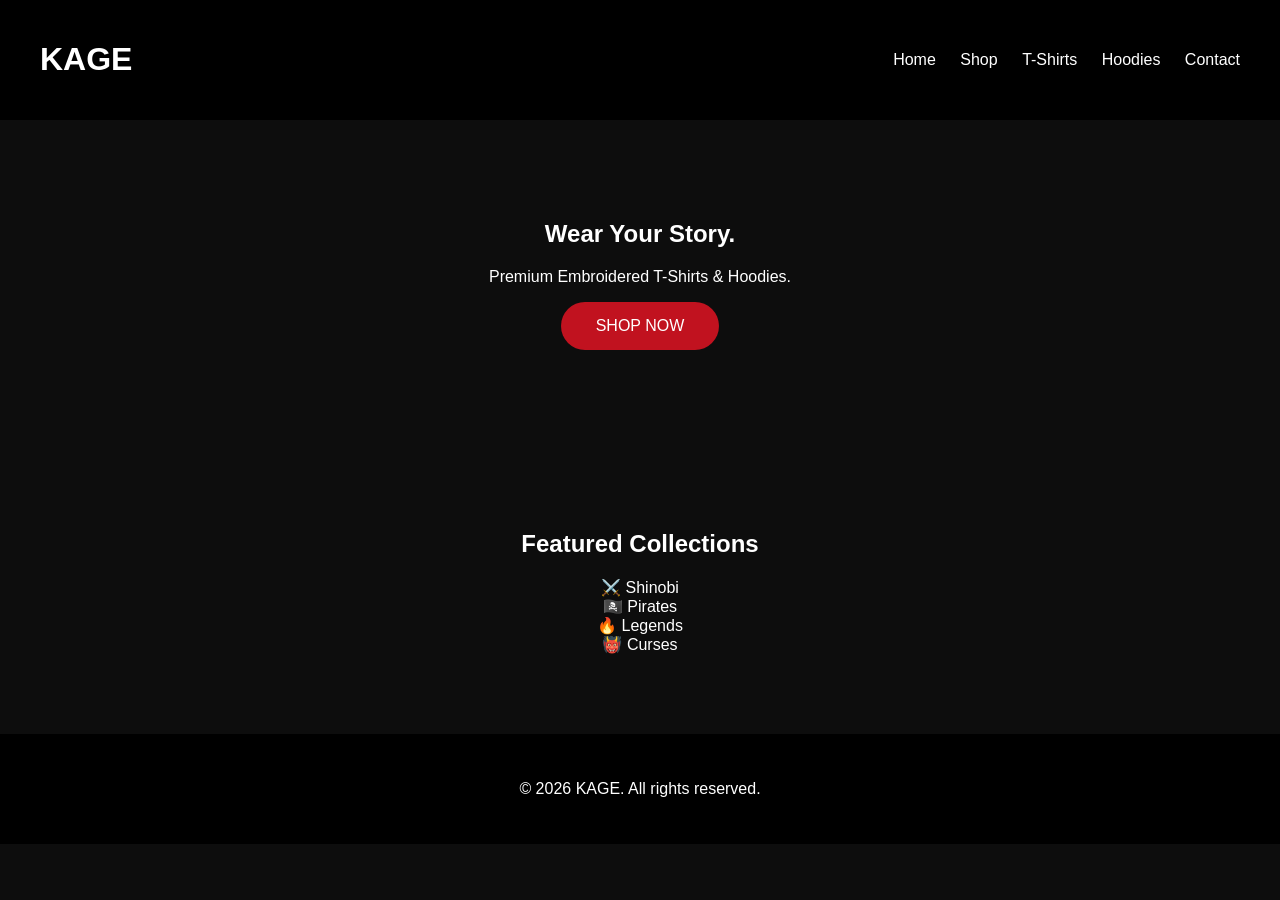
==== index.html @ e35c16f6 "Update index.html" ====
<!DOCTYPE html>
<html lang="en">
<head>
    <meta charset="UTF-8">
    <meta name="viewport" content="width=device-width, initial-scale=1.0">
    <title>KAGE | Premium Embroidered Apparel</title>
    <link rel="stylesheet" href="style.css">
</head>
<body>

<header>
    <h1>KAGE</h1>

    <nav>
        <a href="#">Home</a>
        <a href="#">Shop</a>
        <a href="#">T-Shirts</a>
        <a href="#">Hoodies</a>
        <a href="#">Contact</a>
    </nav>
</header>

<section>
    <h2>Wear Your Story.</h2>

    <p>Premium Embroidered T-Shirts & Hoodies.</p>

    <button>SHOP NOW</button>
</section>

<section>
    <h2>Featured Collections</h2>

    <div>⚔️ Shinobi</div>
    <div>🏴‍☠️ Pirates</div>
    <div>🔥 Legends</div>
    <div>👹 Curses</div>
</section>

<footer>
    <p>© 2026 KAGE. All rights reserved.</p>
</footer>

</body>
</html>
---- style.css ----
body {
    margin: 0;
    font-family: Arial, sans-serif;
    background: #0d0d0d;
    color: white;
}

header {
    display: flex;
    justify-content: space-between;
    align-items: center;
    padding: 20px 40px;
    background: black;
}

nav a {
    color: white;
    text-decoration: none;
    margin-left: 20px;
}

section {
    text-align: center;
    padding: 80px 20px;
}

button {
    background: #c1121f;
    color: white;
    border: none;
    padding: 15px 35px;
    border-radius: 30px;
    font-size: 16px;
    cursor: pointer;
}

button:hover {
    background: #ff3040;
}

footer {
    text-align: center;
    padding: 30px;
    background: black;
}
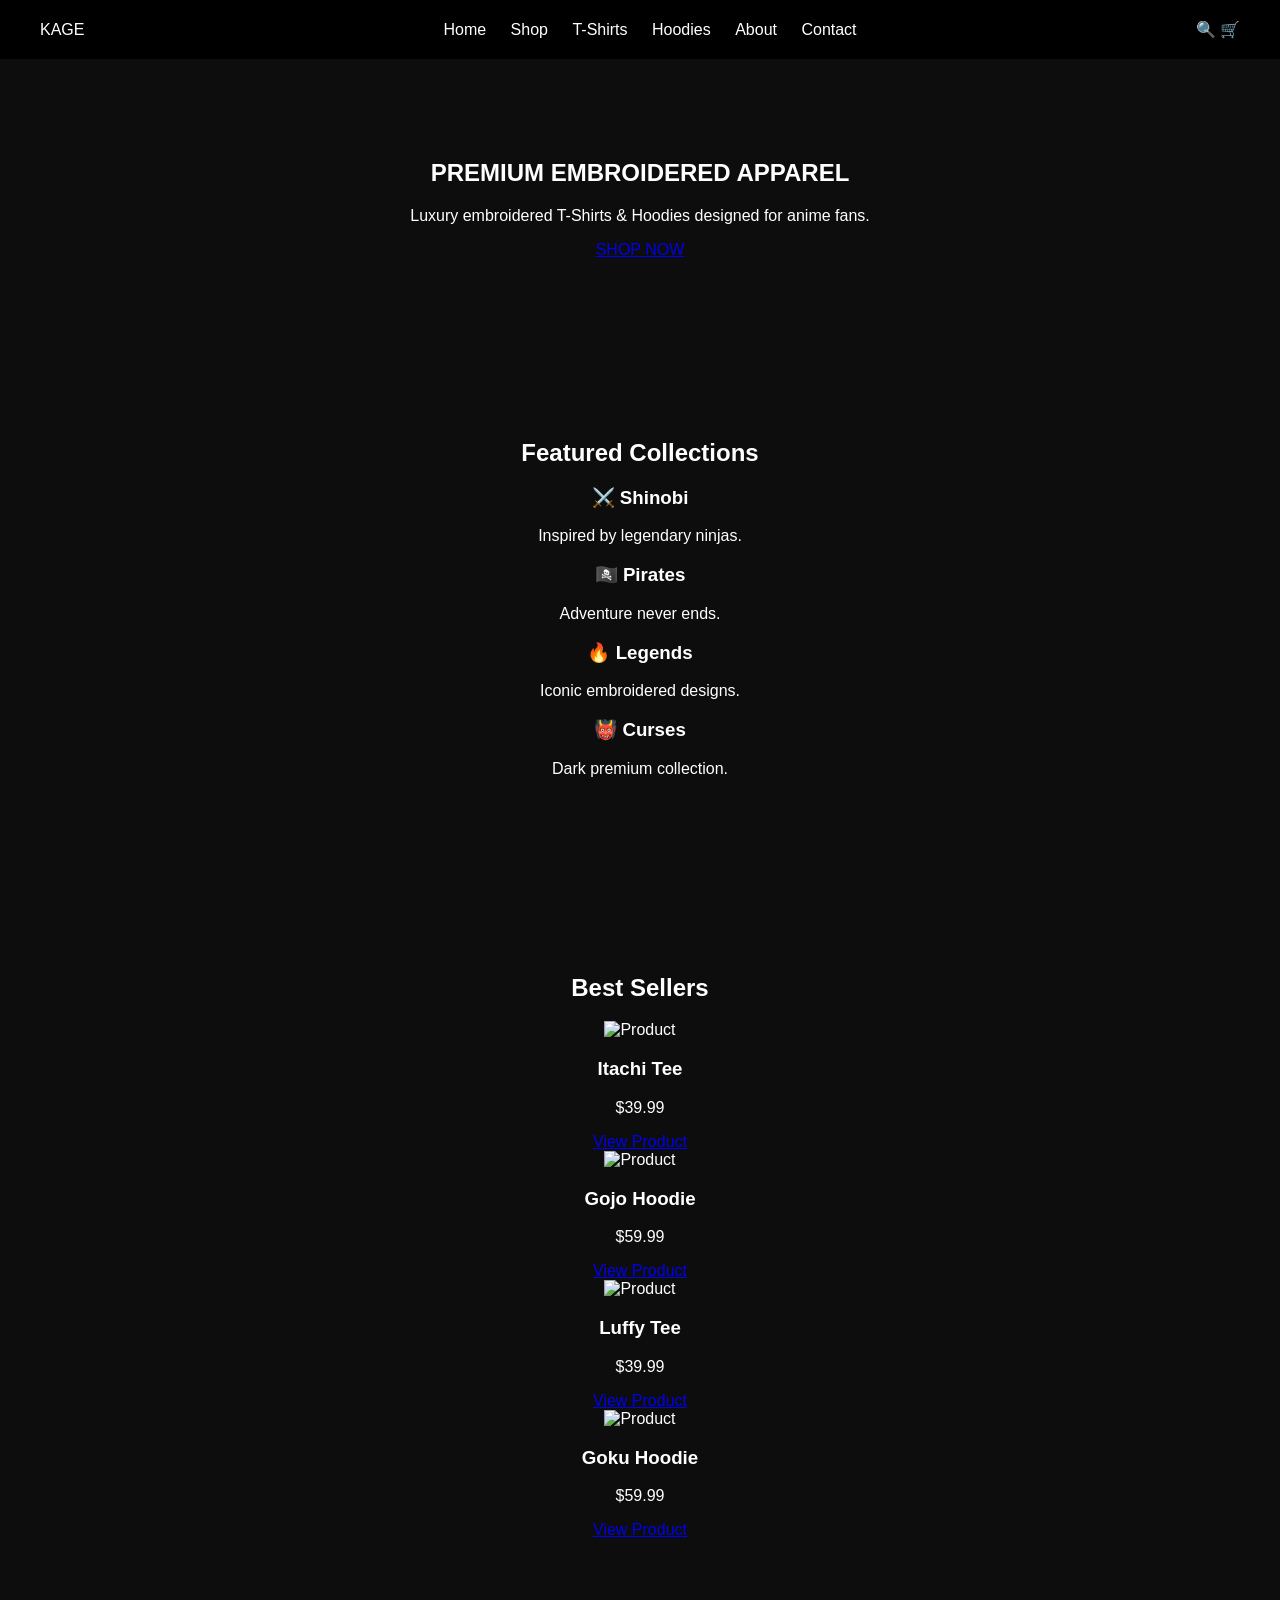
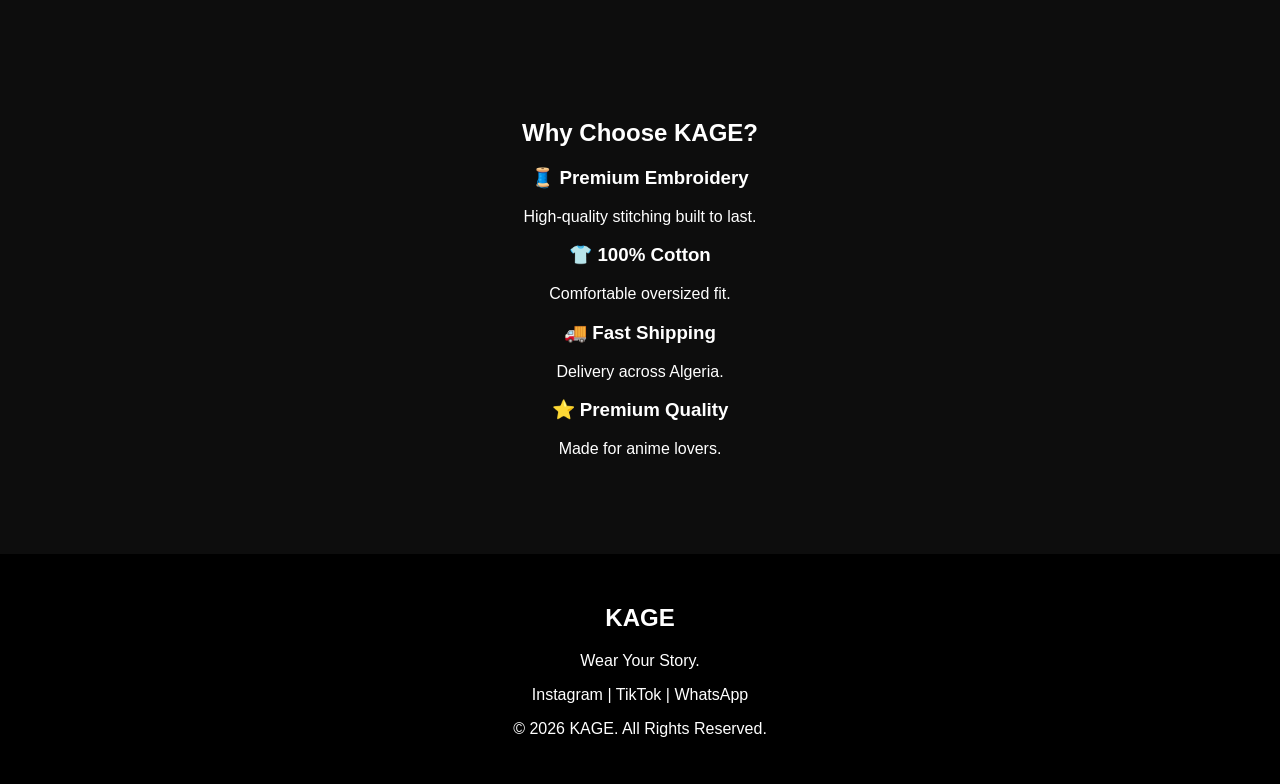
==== commit 5ce80dd8: "Update index.html" ====
--- a/index.html
+++ b/index.html
@@ -8,37 +8,147 @@
 </head>
 <body>
 
-<header>
-    <h1>KAGE</h1>
+<header class="navbar">
+    <div class="logo">KAGE</div>
 
-    <nav>
-        <a href="#">Home</a>
-        <a href="#">Shop</a>
+    <nav class="menu">
+        <a href="index.html">Home</a>
+        <a href="shop.html">Shop</a>
         <a href="#">T-Shirts</a>
         <a href="#">Hoodies</a>
+        <a href="#">About</a>
         <a href="#">Contact</a>
     </nav>
+
+    <div class="icons">
+        <span>🔍</span>
+        <span>🛒</span>
+    </div>
 </header>
 
-<section>
-    <h2>Wear Your Story.</h2>
+<section class="hero">
+    <div class="hero-content">
+        <h1>PREMIUM EMBROIDERED APPAREL</h1>
 
-    <p>Premium Embroidered T-Shirts & Hoodies.</p>
+        <p>
+            Luxury embroidered T-Shirts & Hoodies designed
+            for anime fans.
+        </p>
 
-    <button>SHOP NOW</button>
+        <a href="shop.html" class="btn">
+            SHOP NOW
+        </a>
+    </div>
 </section>
 
-<section>
+<section class="collections">
+
     <h2>Featured Collections</h2>
 
-    <div>⚔️ Shinobi</div>
-    <div>🏴‍☠️ Pirates</div>
-    <div>🔥 Legends</div>
-    <div>👹 Curses</div>
+    <div class="collection-grid">
+
+        <div class="card">
+            <h3>⚔️ Shinobi</h3>
+            <p>Inspired by legendary ninjas.</p>
+        </div>
+
+        <div class="card">
+            <h3>🏴‍☠️ Pirates</h3>
+            <p>Adventure never ends.</p>
+        </div>
+
+        <div class="card">
+            <h3>🔥 Legends</h3>
+            <p>Iconic embroidered designs.</p>
+        </div>
+
+        <div class="card">
+            <h3>👹 Curses</h3>
+            <p>Dark premium collection.</p>
+        </div>
+
+    </div>
+
+</section>
+
+<section class="products">
+
+    <h2>Best Sellers</h2>
+
+    <div class="product-grid">
+
+        <div class="product-card">
+            <img src="https://placehold.co/300x350" alt="Product">
+            <h3>Itachi Tee</h3>
+            <p>$39.99</p>
+            <a href="product.html" class="btn-small">View Product</a>
+        </div>
+
+        <div class="product-card">
+            <img src="https://placehold.co/300x350" alt="Product">
+            <h3>Gojo Hoodie</h3>
+            <p>$59.99</p>
+            <a href="product.html" class="btn-small">View Product</a>
+        </div>
+
+        <div class="product-card">
+            <img src="https://placehold.co/300x350" alt="Product">
+            <h3>Luffy Tee</h3>
+            <p>$39.99</p>
+            <a href="product.html" class="btn-small">View Product</a>
+        </div>
+
+        <div class="product-card">
+            <img src="https://placehold.co/300x350" alt="Product">
+            <h3>Goku Hoodie</h3>
+            <p>$59.99</p>
+            <a href="product.html" class="btn-small">View Product</a>
+        </div>
+
+    </div>
+
+</section>
+
+<section class="why">
+
+    <h2>Why Choose KAGE?</h2>
+
+    <div class="why-grid">
+
+        <div>
+            <h3>🧵 Premium Embroidery</h3>
+            <p>High-quality stitching built to last.</p>
+        </div>
+
+        <div>
+            <h3>👕 100% Cotton</h3>
+            <p>Comfortable oversized fit.</p>
+        </div>
+
+        <div>
+            <h3>🚚 Fast Shipping</h3>
+            <p>Delivery across Algeria.</p>
+        </div>
+
+        <div>
+            <h3>⭐ Premium Quality</h3>
+            <p>Made for anime lovers.</p>
+        </div>
+
+    </div>
+
 </section>
 
 <footer>
-    <p>© 2026 KAGE. All rights reserved.</p>
+
+    <h2>KAGE</h2>
+
+    <p>Wear Your Story.</p>
+
+    <p>Instagram | TikTok | WhatsApp</p>
+
+    <p>© 2026 KAGE. All Rights Reserved.</p>
+
 </footer>
 
 </body>
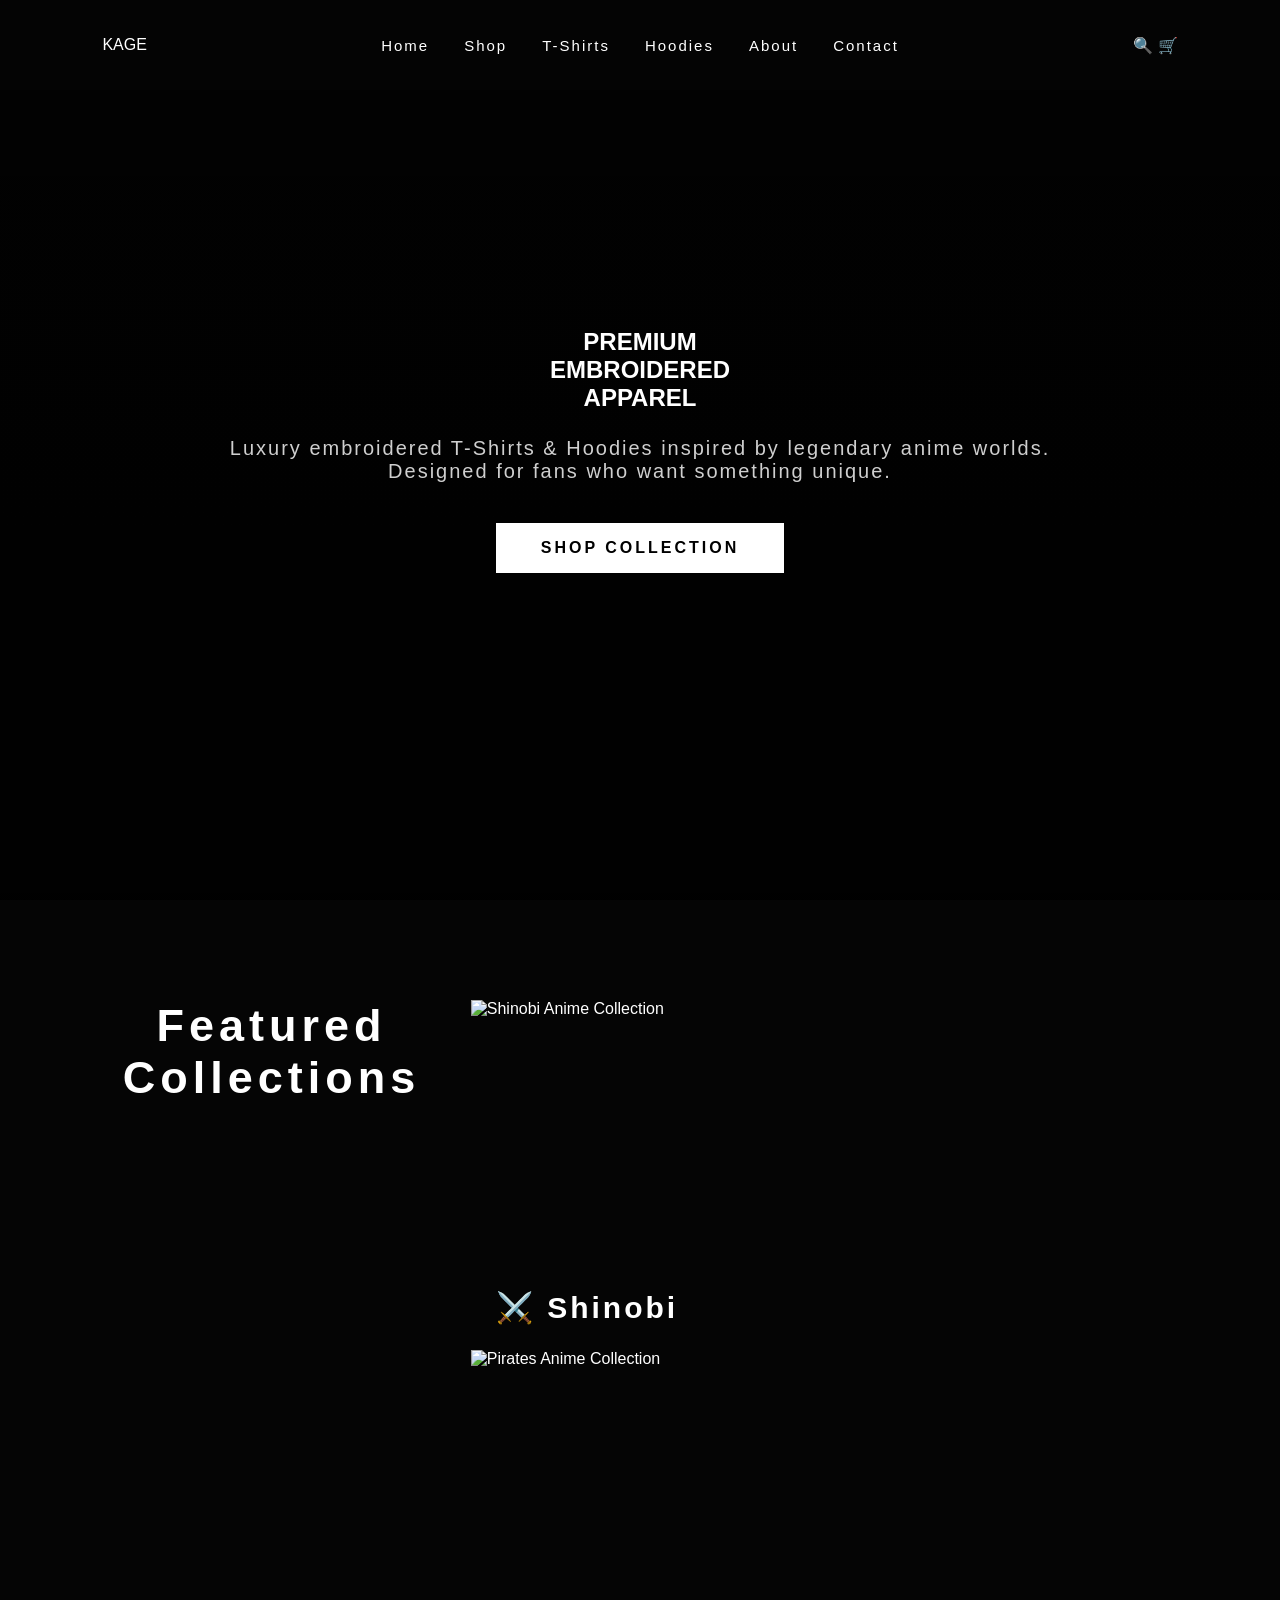
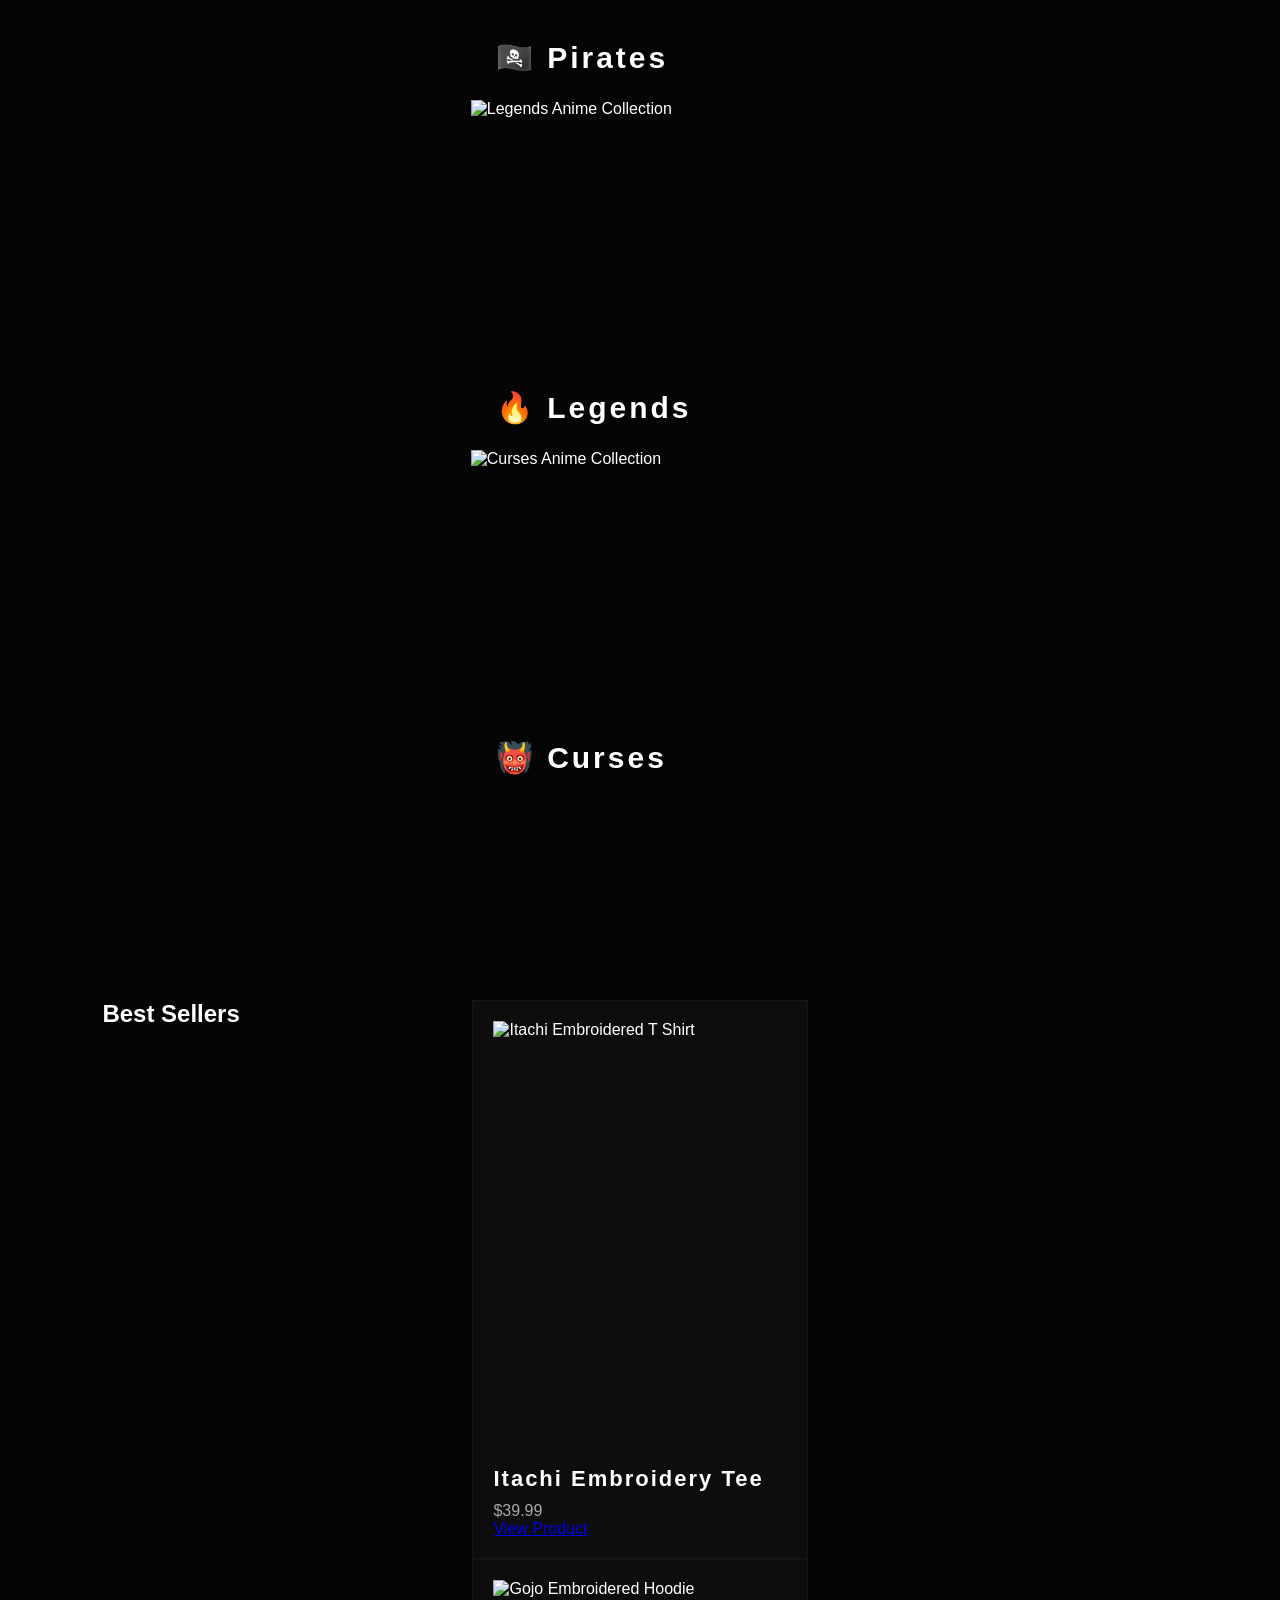
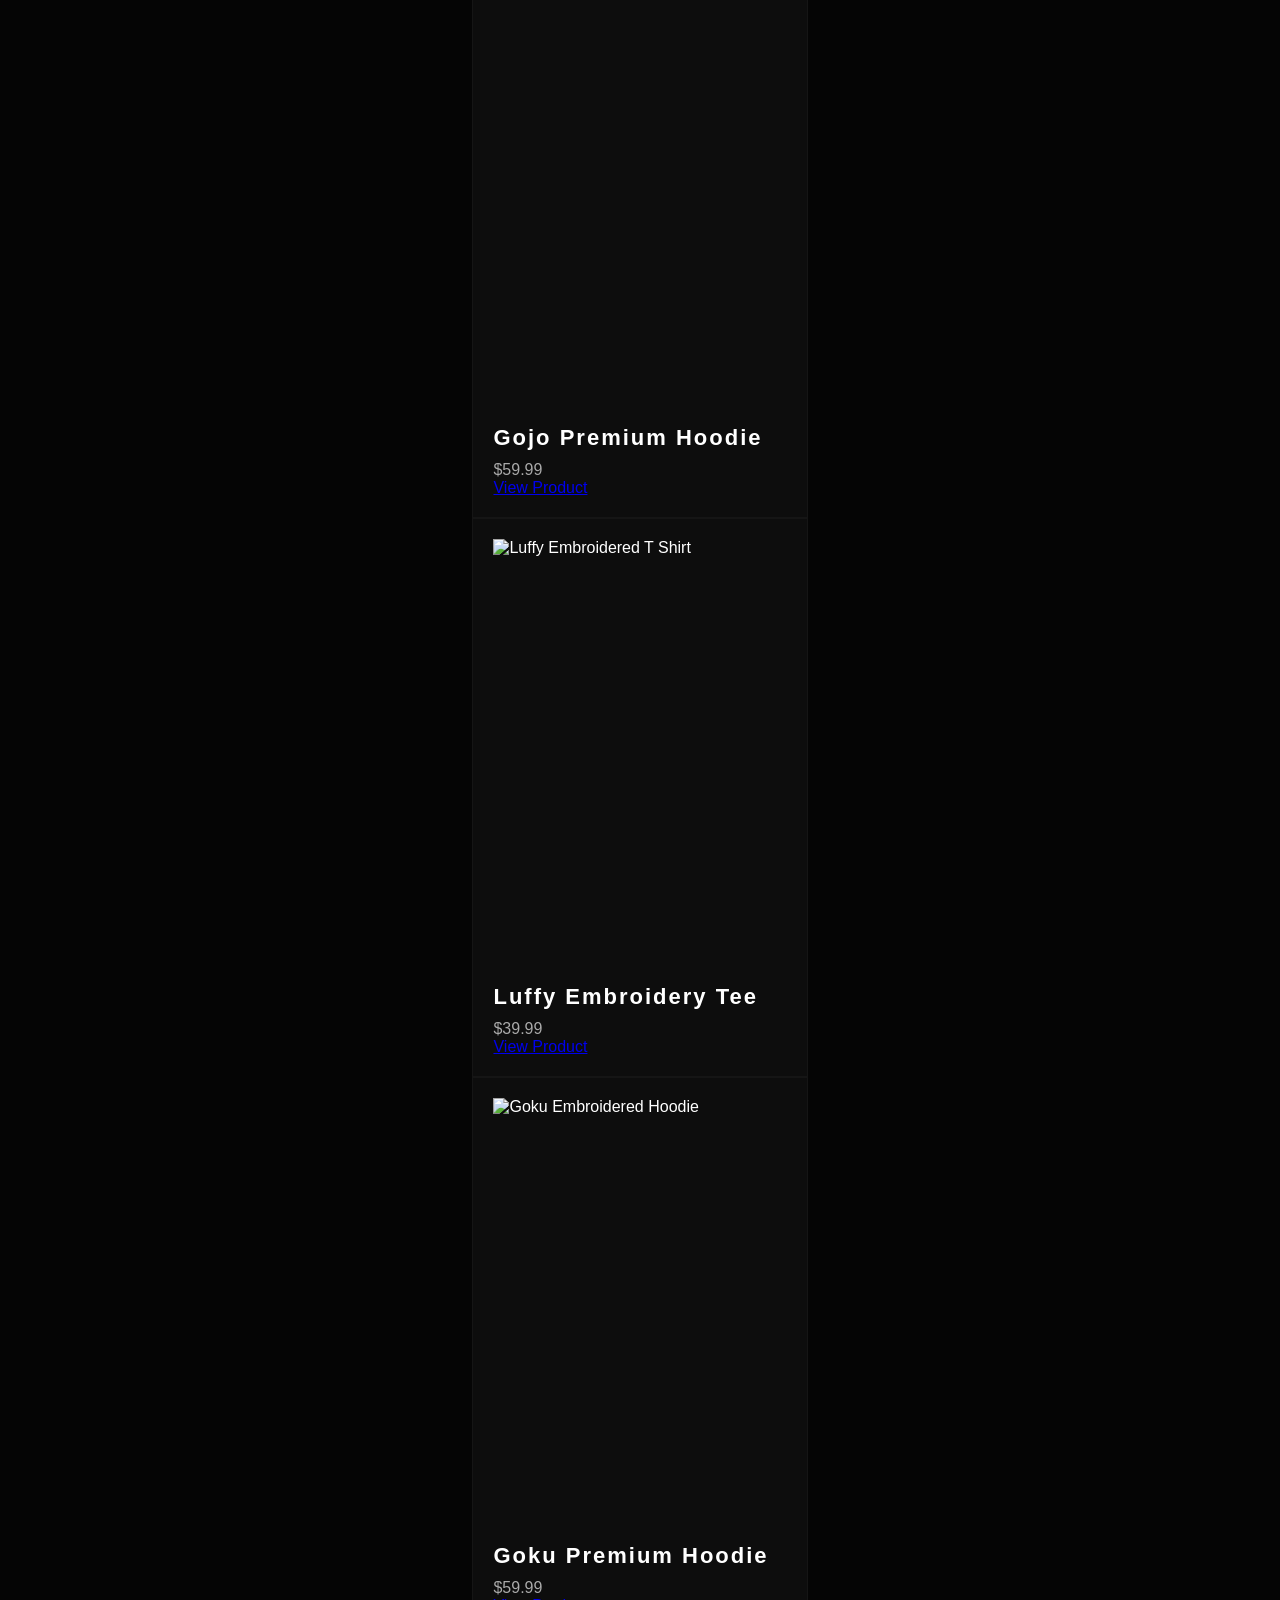
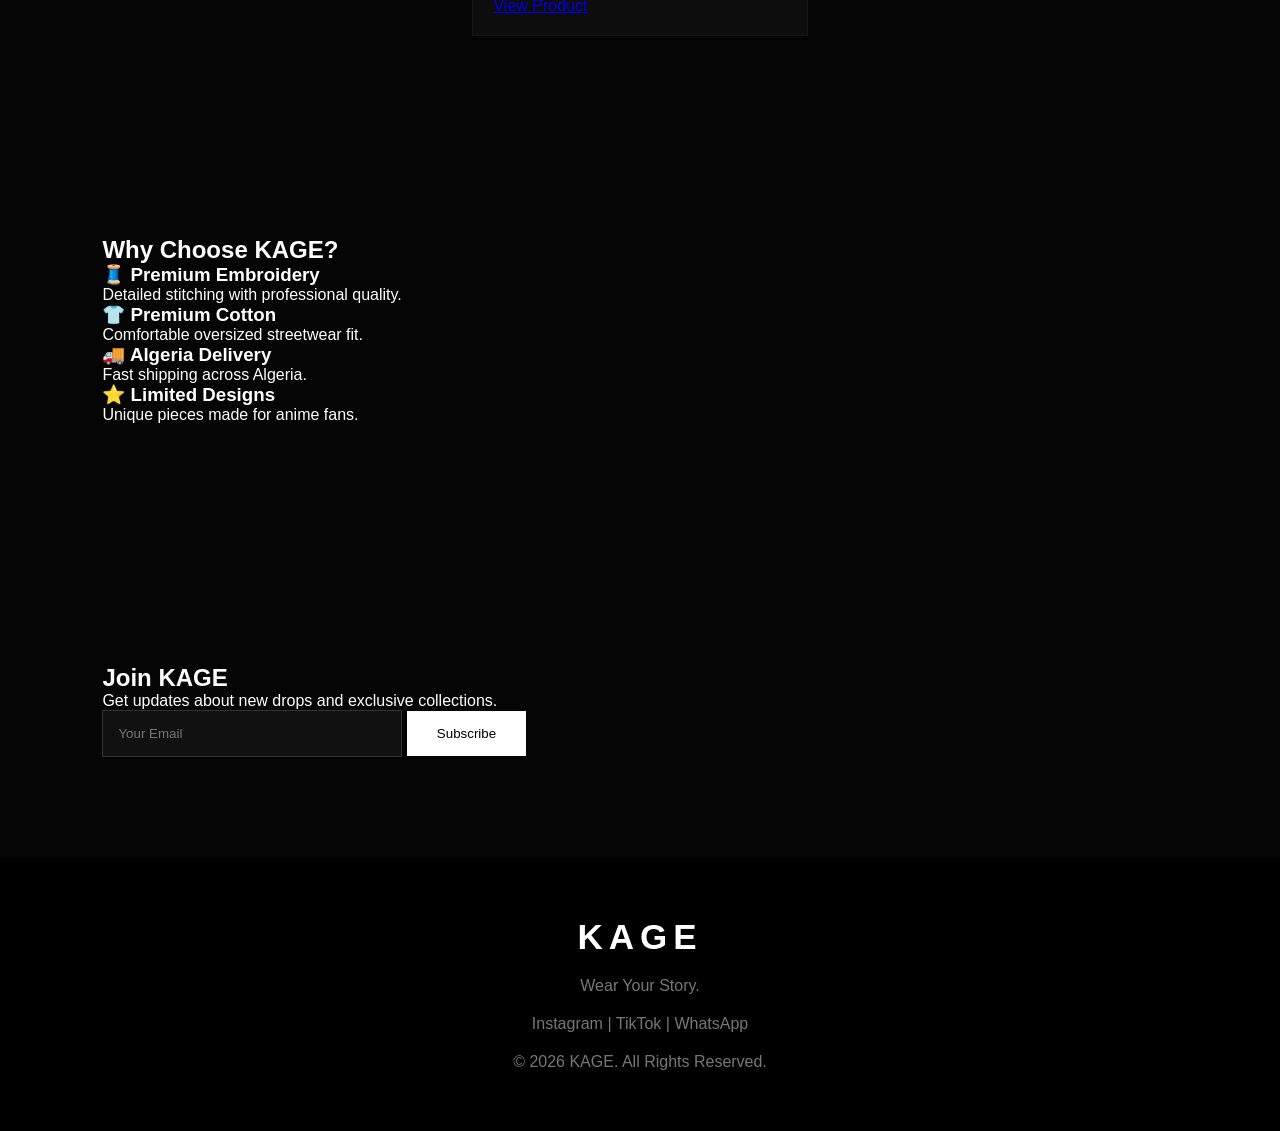
==== commit 1e197739: "Update index.html" ====
--- a/index.html
+++ b/index.html
@@ -1,155 +1,433 @@
 <!DOCTYPE html>
 <html lang="en">
+
 <head>
     <meta charset="UTF-8">
     <meta name="viewport" content="width=device-width, initial-scale=1.0">
-    <title>KAGE | Premium Embroidered Apparel</title>
+
+    <title>KAGE | Premium Embroidered Anime Streetwear</title>
+
+    <meta name="description" content="KAGE creates premium embroidered anime T-Shirts and Hoodies with luxury streetwear style.">
+
     <link rel="stylesheet" href="style.css">
 </head>
+
+
 <body>
 
+
 <header class="navbar">
-    <div class="logo">KAGE</div>
+
+    <div class="logo">
+        KAGE
+    </div>
+
 
     <nav class="menu">
+
         <a href="index.html">Home</a>
         <a href="shop.html">Shop</a>
         <a href="#">T-Shirts</a>
         <a href="#">Hoodies</a>
         <a href="#">About</a>
         <a href="#">Contact</a>
+
     </nav>
 
+
     <div class="icons">
+
         <span>🔍</span>
         <span>🛒</span>
-    </div>
+
+    </div>
+
+
 </header>
 
+
+
+
 <section class="hero">
+
     <div class="hero-content">
-        <h1>PREMIUM EMBROIDERED APPAREL</h1>
+
+        <h1>
+            PREMIUM<br>
+            EMBROIDERED<br>
+            APPAREL
+        </h1>
+
 
         <p>
-            Luxury embroidered T-Shirts & Hoodies designed
-            for anime fans.
+            Luxury embroidered T-Shirts & Hoodies inspired by legendary anime worlds.
+            Designed for fans who want something unique.
         </p>
 
+
         <a href="shop.html" class="btn">
-            SHOP NOW
+            SHOP COLLECTION
         </a>
-    </div>
+
+
+    </div>
+
+
 </section>
 
-<section class="collections">
-
-    <h2>Featured Collections</h2>
-
-    <div class="collection-grid">
-
-        <div class="card">
-            <h3>⚔️ Shinobi</h3>
-            <p>Inspired by legendary ninjas.</p>
-        </div>
-
-        <div class="card">
-            <h3>🏴‍☠️ Pirates</h3>
-            <p>Adventure never ends.</p>
-        </div>
-
-        <div class="card">
-            <h3>🔥 Legends</h3>
-            <p>Iconic embroidered designs.</p>
-        </div>
-
-        <div class="card">
-            <h3>👹 Curses</h3>
-            <p>Dark premium collection.</p>
-        </div>
-
-    </div>
+
+
+
+
+
+<section class="categories">
+
+
+    <h2 class="section-title">
+        Featured Collections
+    </h2>
+
+
+
+    <div class="category-grid">
+
+
+
+        <div class="category">
+
+            <img src="images/shinobi.jpg" alt="Shinobi Anime Collection">
+
+            <h3>
+                ⚔️ Shinobi
+            </h3>
+
+        </div>
+
+
+
+
+
+        <div class="category">
+
+            <img src="images/pirates.jpg" alt="Pirates Anime Collection">
+
+            <h3>
+                🏴‍☠️ Pirates
+            </h3>
+
+        </div>
+
+
+
+
+
+        <div class="category">
+
+            <img src="images/legends.jpg" alt="Legends Anime Collection">
+
+            <h3>
+                🔥 Legends
+            </h3>
+
+        </div>
+
+
+
+
+
+        <div class="category">
+
+            <img src="images/curses.jpg" alt="Curses Anime Collection">
+
+            <h3>
+                👹 Curses
+            </h3>
+
+        </div>
+
+
+
+    </div>
+
 
 </section>
 
+
+
+
+
+
+
 <section class="products">
 
-    <h2>Best Sellers</h2>
+
+    <h2>
+        Best Sellers
+    </h2>
+
+
 
     <div class="product-grid">
 
+
+
         <div class="product-card">
-            <img src="https://placehold.co/300x350" alt="Product">
-            <h3>Itachi Tee</h3>
-            <p>$39.99</p>
-            <a href="product.html" class="btn-small">View Product</a>
-        </div>
+
+            <img src="images/itachi.jpg" alt="Itachi Embroidered T Shirt">
+
+            <h3>
+                Itachi Embroidery Tee
+            </h3>
+
+            <p>
+                $39.99
+            </p>
+
+            <a href="product.html" class="btn-small">
+                View Product
+            </a>
+
+        </div>
+
+
+
+
+
 
         <div class="product-card">
-            <img src="https://placehold.co/300x350" alt="Product">
-            <h3>Gojo Hoodie</h3>
-            <p>$59.99</p>
-            <a href="product.html" class="btn-small">View Product</a>
-        </div>
+
+            <img src="images/gojo.jpg" alt="Gojo Embroidered Hoodie">
+
+
+            <h3>
+                Gojo Premium Hoodie
+            </h3>
+
+
+            <p>
+                $59.99
+            </p>
+
+
+            <a href="product.html" class="btn-small">
+                View Product
+            </a>
+
+
+        </div>
+
+
+
+
+
 
         <div class="product-card">
-            <img src="https://placehold.co/300x350" alt="Product">
-            <h3>Luffy Tee</h3>
-            <p>$39.99</p>
-            <a href="product.html" class="btn-small">View Product</a>
-        </div>
+
+            <img src="images/luffy.jpg" alt="Luffy Embroidered T Shirt">
+
+
+            <h3>
+                Luffy Embroidery Tee
+            </h3>
+
+
+            <p>
+                $39.99
+            </p>
+
+
+            <a href="product.html" class="btn-small">
+                View Product
+            </a>
+
+
+        </div>
+
+
+
+
+
+
 
         <div class="product-card">
-            <img src="https://placehold.co/300x350" alt="Product">
-            <h3>Goku Hoodie</h3>
-            <p>$59.99</p>
-            <a href="product.html" class="btn-small">View Product</a>
-        </div>
-
-    </div>
+
+
+            <img src="images/goku.jpg" alt="Goku Embroidered Hoodie">
+
+
+            <h3>
+                Goku Premium Hoodie
+            </h3>
+
+
+            <p>
+                $59.99
+            </p>
+
+
+            <a href="product.html" class="btn-small">
+                View Product
+            </a>
+
+
+        </div>
+
+
+
+
+    </div>
+
+
 
 </section>
 
+
+
+
+
+
+
 <section class="why">
 
-    <h2>Why Choose KAGE?</h2>
+
+    <h2>
+        Why Choose KAGE?
+    </h2>
+
+
 
     <div class="why-grid">
 
+
+
         <div>
-            <h3>🧵 Premium Embroidery</h3>
-            <p>High-quality stitching built to last.</p>
-        </div>
+
+            <h3>
+                🧵 Premium Embroidery
+            </h3>
+
+            <p>
+                Detailed stitching with professional quality.
+            </p>
+
+        </div>
+
+
+
 
         <div>
-            <h3>👕 100% Cotton</h3>
-            <p>Comfortable oversized fit.</p>
-        </div>
+
+            <h3>
+                👕 Premium Cotton
+            </h3>
+
+            <p>
+                Comfortable oversized streetwear fit.
+            </p>
+
+        </div>
+
+
+
+
 
         <div>
-            <h3>🚚 Fast Shipping</h3>
-            <p>Delivery across Algeria.</p>
-        </div>
+
+            <h3>
+                🚚 Algeria Delivery
+            </h3>
+
+            <p>
+                Fast shipping across Algeria.
+            </p>
+
+        </div>
+
+
+
+
 
         <div>
-            <h3>⭐ Premium Quality</h3>
-            <p>Made for anime lovers.</p>
-        </div>
-
-    </div>
+
+            <h3>
+                ⭐ Limited Designs
+            </h3>
+
+            <p>
+                Unique pieces made for anime fans.
+            </p>
+
+        </div>
+
+
+
+    </div>
+
 
 </section>
 
+
+
+
+
+
+
+<section class="newsletter">
+
+
+    <h2>
+        Join KAGE
+    </h2>
+
+
+    <p>
+        Get updates about new drops and exclusive collections.
+    </p>
+
+
+    <input type="email" placeholder="Your Email">
+
+
+    <button>
+        Subscribe
+    </button>
+
+
+</section>
+
+
+
+
+
+
+
 <footer>
 
-    <h2>KAGE</h2>
-
-    <p>Wear Your Story.</p>
-
-    <p>Instagram | TikTok | WhatsApp</p>
-
-    <p>© 2026 KAGE. All Rights Reserved.</p>
+
+    <h2>
+        KAGE
+    </h2>
+
+
+    <p>
+        Wear Your Story.
+    </p>
+
+
+    <p>
+        Instagram | TikTok | WhatsApp
+    </p>
+
+
+    <p>
+        © 2026 KAGE. All Rights Reserved.
+    </p>
+
 
 </footer>
 
+
+
 </body>
+
 </html>
--- a/style.css
+++ b/style.css
@@ -1,45 +1,800 @@
+/* =========================
+   KAGE - Premium Apparel
+   Homepage CSS Part 1
+========================= */
+
+* {
+    margin: 0;
+    padding: 0;
+    box-sizing: border-box;
+    font-family: 'Arial', sans-serif;
+}
+
 body {
-    margin: 0;
-    font-family: Arial, sans-serif;
-    background: #0d0d0d;
+    background: #050505;
     color: white;
-}
+    overflow-x: hidden;
+}
+
+
+/* =========================
+   HEADER / NAVIGATION
+========================= */
 
 header {
+    width: 100%;
+    height: 90px;
+    padding: 0 8%;
     display: flex;
+    align-items: center;
     justify-content: space-between;
+    position: fixed;
+    top: 0;
+    z-index: 1000;
+    background: rgba(5,5,5,0.85);
+    backdrop-filter: blur(10px);
+}
+
+
+header h1 {
+    font-size: 32px;
+    letter-spacing: 5px;
+    font-weight: 900;
+}
+
+
+nav {
+    display: flex;
+    gap: 35px;
+}
+
+
+nav a {
+    text-decoration: none;
+    color: white;
+    font-size: 15px;
+    letter-spacing: 2px;
+    transition: 0.3s;
+}
+
+
+nav a:hover {
+    color: #aaa;
+}
+
+
+
+/* =========================
+   HERO SECTION
+========================= */
+
+
+.hero {
+
+    height: 100vh;
+    display: flex;
     align-items: center;
-    padding: 20px 40px;
-    background: black;
-}
-
-nav a {
-    color: white;
-    text-decoration: none;
-    margin-left: 20px;
-}
+    justify-content: center;
+    padding: 0 8%;
+    position: relative;
+
+}
+
+
+.hero::before {
+
+    content:"";
+    position:absolute;
+    width:100%;
+    height:100%;
+    background:
+    linear-gradient(
+    rgba(0,0,0,.65),
+    rgba(0,0,0,.9)
+    );
+
+    z-index:-1;
+
+}
+
+
+
+.hero-content {
+
+    max-width:900px;
+    text-align:center;
+
+}
+
+
+.hero h2 {
+
+    font-size:75px;
+    letter-spacing:8px;
+    line-height:1.1;
+    font-weight:900;
+
+}
+
+
+
+.hero p {
+
+    margin-top:25px;
+    font-size:20px;
+    color:#cfcfcf;
+    letter-spacing:2px;
+
+}
+
+
+
+
+/* =========================
+   BUTTONS
+========================= */
+
+
+.btn {
+
+    display:inline-block;
+    margin-top:40px;
+    padding:16px 45px;
+
+    background:white;
+    color:black;
+
+    text-decoration:none;
+
+    font-weight:bold;
+    letter-spacing:3px;
+
+    transition:.3s;
+
+}
+
+
+.btn:hover {
+
+    background:#111;
+    color:white;
+    border:1px solid white;
+
+}
+
+
+
+/* =========================
+   GENERAL SECTIONS
+========================= */
+
 
 section {
-    text-align: center;
-    padding: 80px 20px;
-}
-
-button {
-    background: #c1121f;
-    color: white;
-    border: none;
-    padding: 15px 35px;
-    border-radius: 30px;
-    font-size: 16px;
-    cursor: pointer;
-}
-
-button:hover {
-    background: #ff3040;
-}
+
+    padding:100px 8%;
+
+}
+
+
+
+.section-title {
+
+    text-align:center;
+    font-size:45px;
+    letter-spacing:5px;
+    margin-bottom:60px;
+
+}
+
+
+
+/* =========================
+   COLLECTION INTRO
+========================= */
+
+
+.collection {
+
+    text-align:center;
+
+}
+
+
+.collection p {
+
+    max-width:700px;
+    margin:auto;
+
+    color:#aaa;
+    font-size:18px;
+    line-height:1.8;
+
+}
+
+
+
+/* =========================
+   LAYOUT
+========================= */
+
+
+.container {
+
+    width:100%;
+    max-width:1400px;
+    margin:auto;
+
+}
+
+
+
+.flex {
+
+    display:flex;
+    align-items:center;
+    justify-content:space-between;
+
+}
+
+
+
+/* =========================
+   IMAGE EFFECTS
+========================= */
+
+
+img {
+
+    max-width:100%;
+    display:block;
+
+}
+
+
+.image-hover {
+
+    overflow:hidden;
+
+}
+
+
+.image-hover img {
+
+    transition:.6s;
+
+}
+
+
+.image-hover:hover img {
+
+    transform:scale(1.08);
+
+}
+
+
+
+/* =========================
+   DARK PREMIUM STYLE
+========================= */
+
+
+.dark-box {
+
+    background:#0d0d0d;
+    padding:40px;
+    border-radius:5px;
+
+}
+
+
+.line {
+
+    width:80px;
+    height:2px;
+    background:white;
+    margin:20px auto;
+
+}
+
+
+
+/* =========================
+   SCROLL EFFECT PREP
+========================= */
+
+
+.fade {
+
+    opacity:0;
+    transform:translateY(30px);
+    transition:1s;
+
+}
+
+
+.fade.show {
+
+    opacity:1;
+    transform:translateY(0);
+
+}
+
+
+
+/* =========================
+   MOBILE MENU SPACE
+========================= */
+
+
+.menu-icon {
+
+    display:none;
+    font-size:30px;
+
+}
+
+
+
+/* =========================
+   HERO BACKGROUND IMAGE
+========================= */
+
+
+.hero {
+
+background-image:
+url("images/hero.jpg");
+
+background-size:cover;
+background-position:center;
+
+}/* =========================
+   PRODUCT CARDS
+========================= */
+
+.products {
+
+    display:grid;
+    grid-template-columns:repeat(3,1fr);
+    gap:35px;
+
+}
+
+
+.product-card {
+
+    background:#0d0d0d;
+    padding:20px;
+
+    transition:.4s;
+    border:1px solid #151515;
+
+}
+
+
+.product-card:hover {
+
+    transform:translateY(-10px);
+    border-color:white;
+
+}
+
+
+.product-card img {
+
+    width:100%;
+    height:420px;
+    object-fit:cover;
+
+}
+
+
+
+.product-card h3 {
+
+    margin-top:25px;
+    font-size:22px;
+    letter-spacing:2px;
+
+}
+
+
+
+.product-card p {
+
+    margin-top:10px;
+    color:#aaa;
+
+}
+
+
+
+.price {
+
+    margin-top:15px;
+    font-size:20px;
+    font-weight:bold;
+
+}
+
+
+
+/* =========================
+   CATEGORY CARDS
+========================= */
+
+
+.categories {
+
+    display:grid;
+    grid-template-columns:repeat(3,1fr);
+    gap:30px;
+
+}
+
+
+
+.category {
+
+    height:350px;
+    position:relative;
+    overflow:hidden;
+
+}
+
+
+
+.category img {
+
+    width:100%;
+    height:100%;
+    object-fit:cover;
+    transition:.6s;
+
+}
+
+
+
+.category:hover img {
+
+    transform:scale(1.1);
+
+}
+
+
+
+.category h3 {
+
+    position:absolute;
+    bottom:25px;
+    left:25px;
+
+    font-size:30px;
+    letter-spacing:3px;
+
+}
+
+
+
+/* =========================
+   ABOUT SECTION
+========================= */
+
+
+.about {
+
+    display:flex;
+    gap:60px;
+    align-items:center;
+
+}
+
+
+
+.about-text {
+
+    flex:1;
+
+}
+
+
+
+.about-text h2 {
+
+    font-size:45px;
+    letter-spacing:5px;
+
+}
+
+
+
+.about-text p {
+
+    color:#aaa;
+    margin-top:25px;
+    line-height:1.8;
+    font-size:18px;
+
+}
+
+
+
+.about-image {
+
+    flex:1;
+
+}
+
+
+
+/* =========================
+   FOOTER
+========================= */
+
 
 footer {
-    text-align: center;
-    padding: 30px;
-    background: black;
-}
+
+    background:#000;
+    padding:60px 8%;
+    text-align:center;
+
+}
+
+
+
+footer h2 {
+
+    font-size:35px;
+    letter-spacing:6px;
+
+}
+
+
+
+footer p {
+
+    color:#777;
+    margin-top:20px;
+
+}
+
+
+
+.socials {
+
+    margin-top:30px;
+
+}
+
+
+
+.socials a {
+
+    color:white;
+    text-decoration:none;
+    margin:0 15px;
+    letter-spacing:2px;
+
+}
+
+
+
+.socials a:hover {
+
+    color:#aaa;
+
+}
+
+
+
+/* =========================
+   NEWSLETTER
+========================= */
+
+
+.newsletter {
+
+    margin-top:40px;
+
+}
+
+
+
+.newsletter input {
+
+    padding:15px;
+    width:300px;
+
+    background:#111;
+    border:1px solid #333;
+
+    color:white;
+
+}
+
+
+
+.newsletter button {
+
+    padding:15px 30px;
+
+    background:white;
+    border:none;
+
+    cursor:pointer;
+
+}
+
+
+
+/* =========================
+   ANIMATIONS
+========================= */
+
+
+@keyframes fadeUp {
+
+    from {
+
+        opacity:0;
+        transform:translateY(40px);
+
+    }
+
+    to {
+
+        opacity:1;
+        transform:translateY(0);
+
+    }
+
+}
+
+
+
+.hero-content {
+
+    animation:fadeUp 1.2s ease;
+
+}
+
+
+
+/* =========================
+   MOBILE RESPONSIVE
+========================= */
+
+
+@media(max-width:900px){
+
+
+header {
+
+    padding:0 5%;
+
+}
+
+
+header h1 {
+
+    font-size:25px;
+
+}
+
+
+nav {
+
+    display:none;
+
+}
+
+
+
+.menu-icon {
+
+    display:block;
+
+}
+
+
+
+.hero h2 {
+
+    font-size:45px;
+    letter-spacing:4px;
+
+}
+
+
+
+.hero p {
+
+    font-size:16px;
+
+}
+
+
+
+.products {
+
+    grid-template-columns:1fr;
+
+}
+
+
+
+.categories {
+
+    grid-template-columns:1fr;
+
+}
+
+
+
+.about {
+
+    flex-direction:column;
+
+}
+
+
+
+.about-text h2 {
+
+    font-size:35px;
+
+}
+
+
+
+.product-card img {
+
+    height:350px;
+
+}
+
+
+}
+
+
+
+@media(max-width:500px){
+
+
+.hero h2 {
+
+    font-size:35px;
+
+}
+
+
+.section-title {
+
+    font-size:32px;
+
+}
+
+
+.btn {
+
+    padding:14px 30px;
+
+}
+
+
+.newsletter input {
+
+    width:100%;
+
+}
+
+
+.newsletter button {
+
+    width:100%;
+    margin-top:10px;
+
+}
+
+
+}
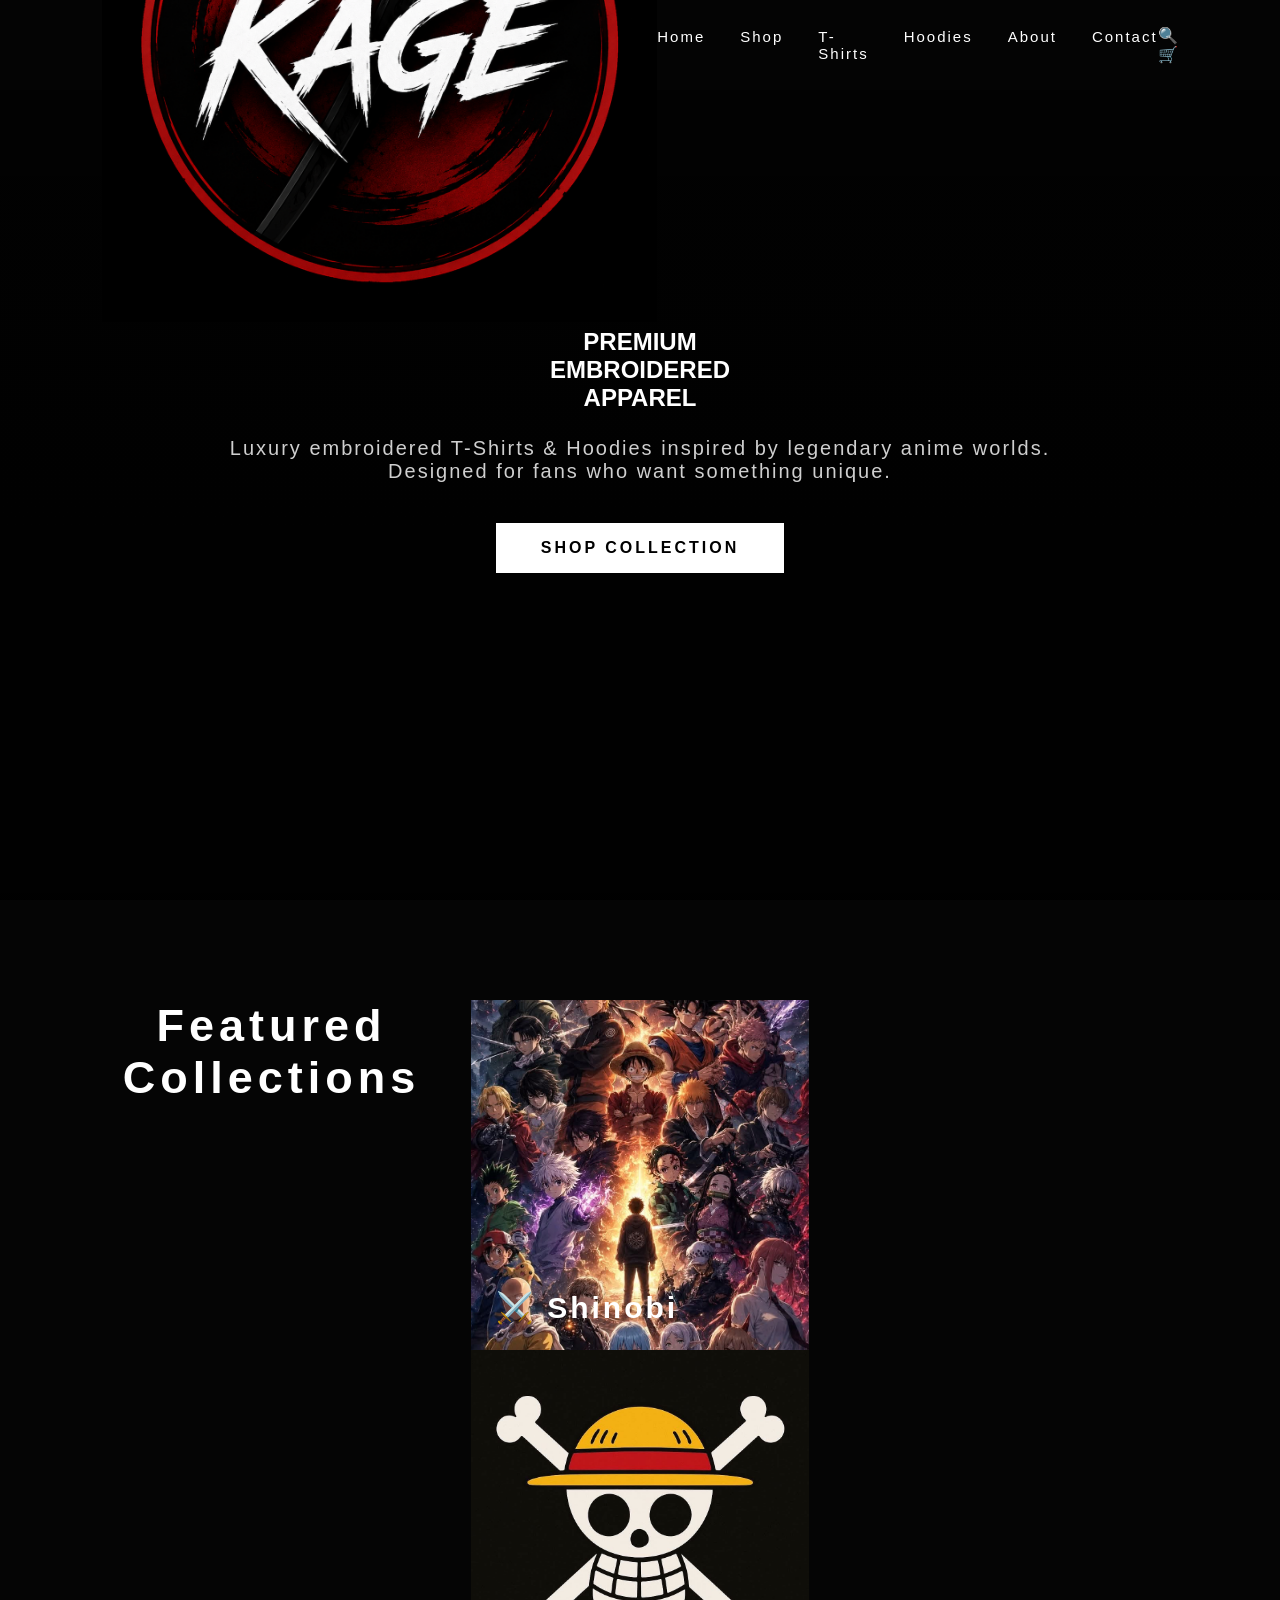
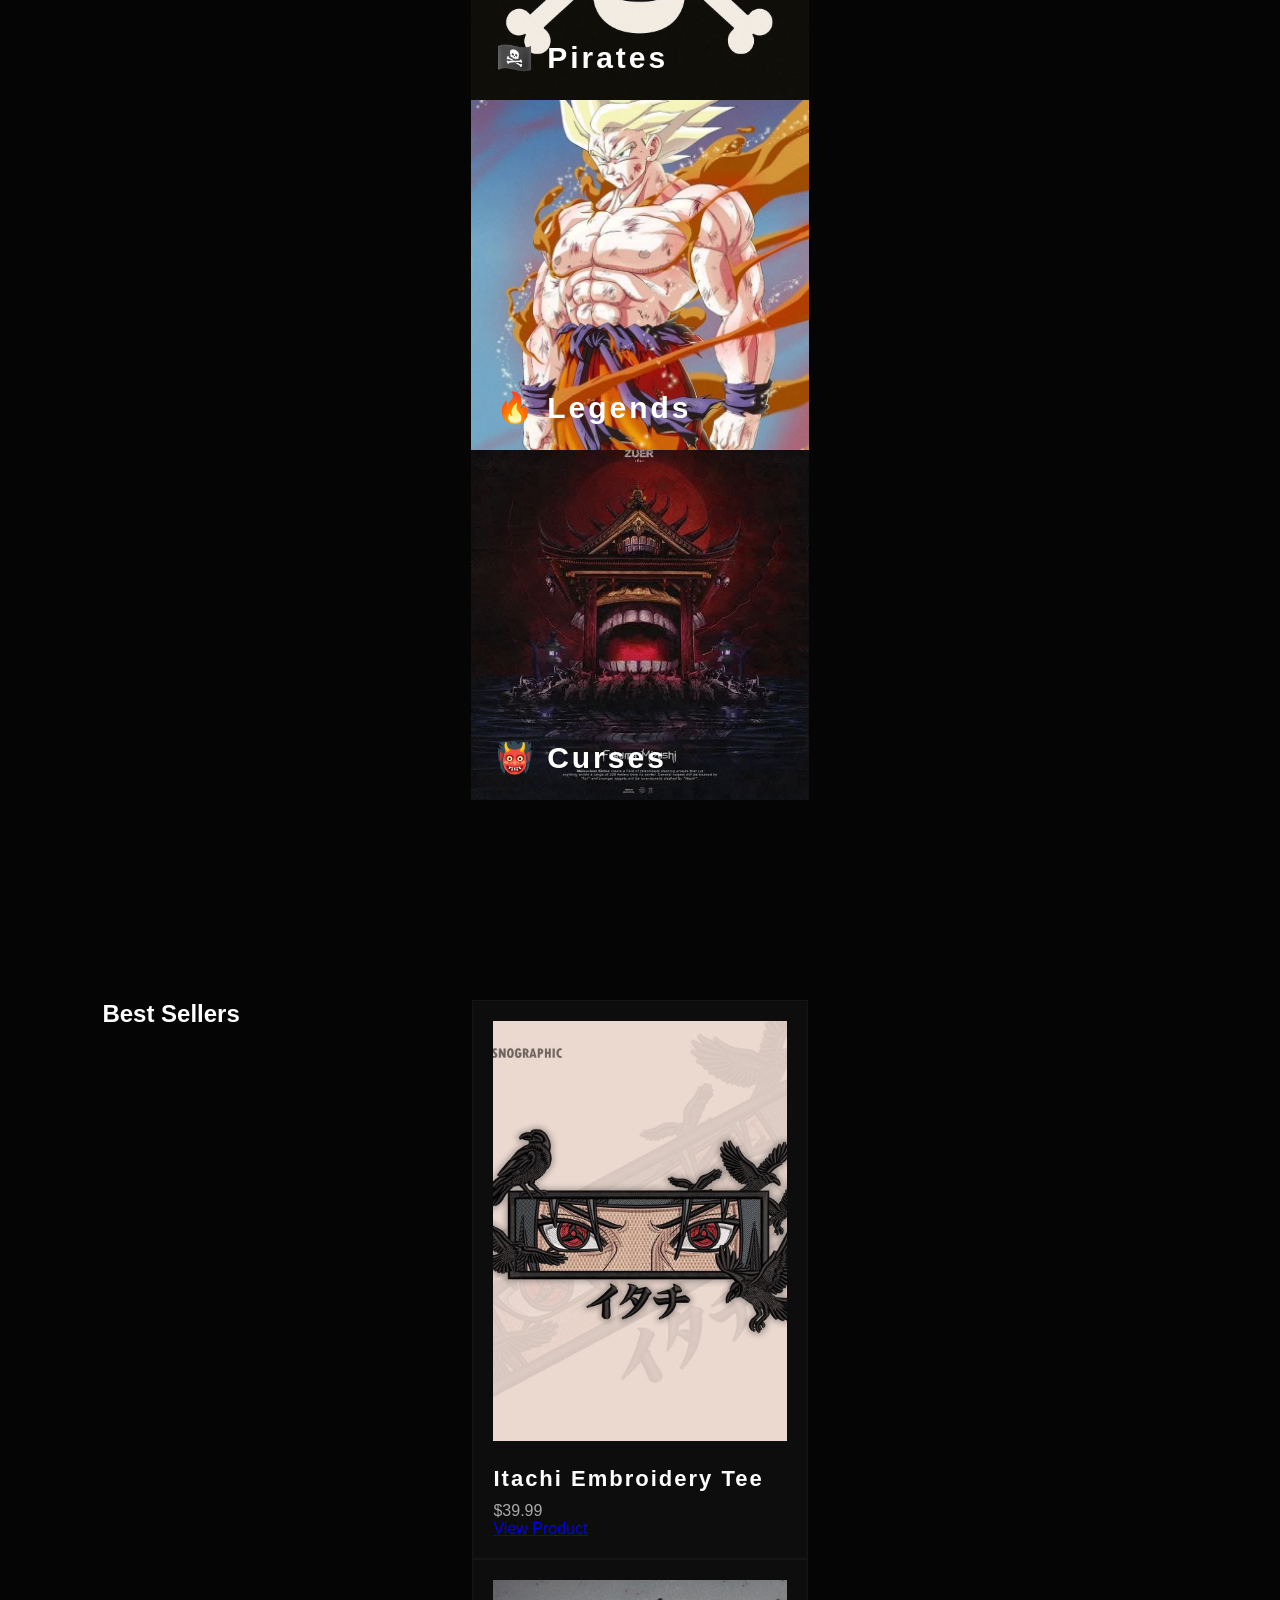
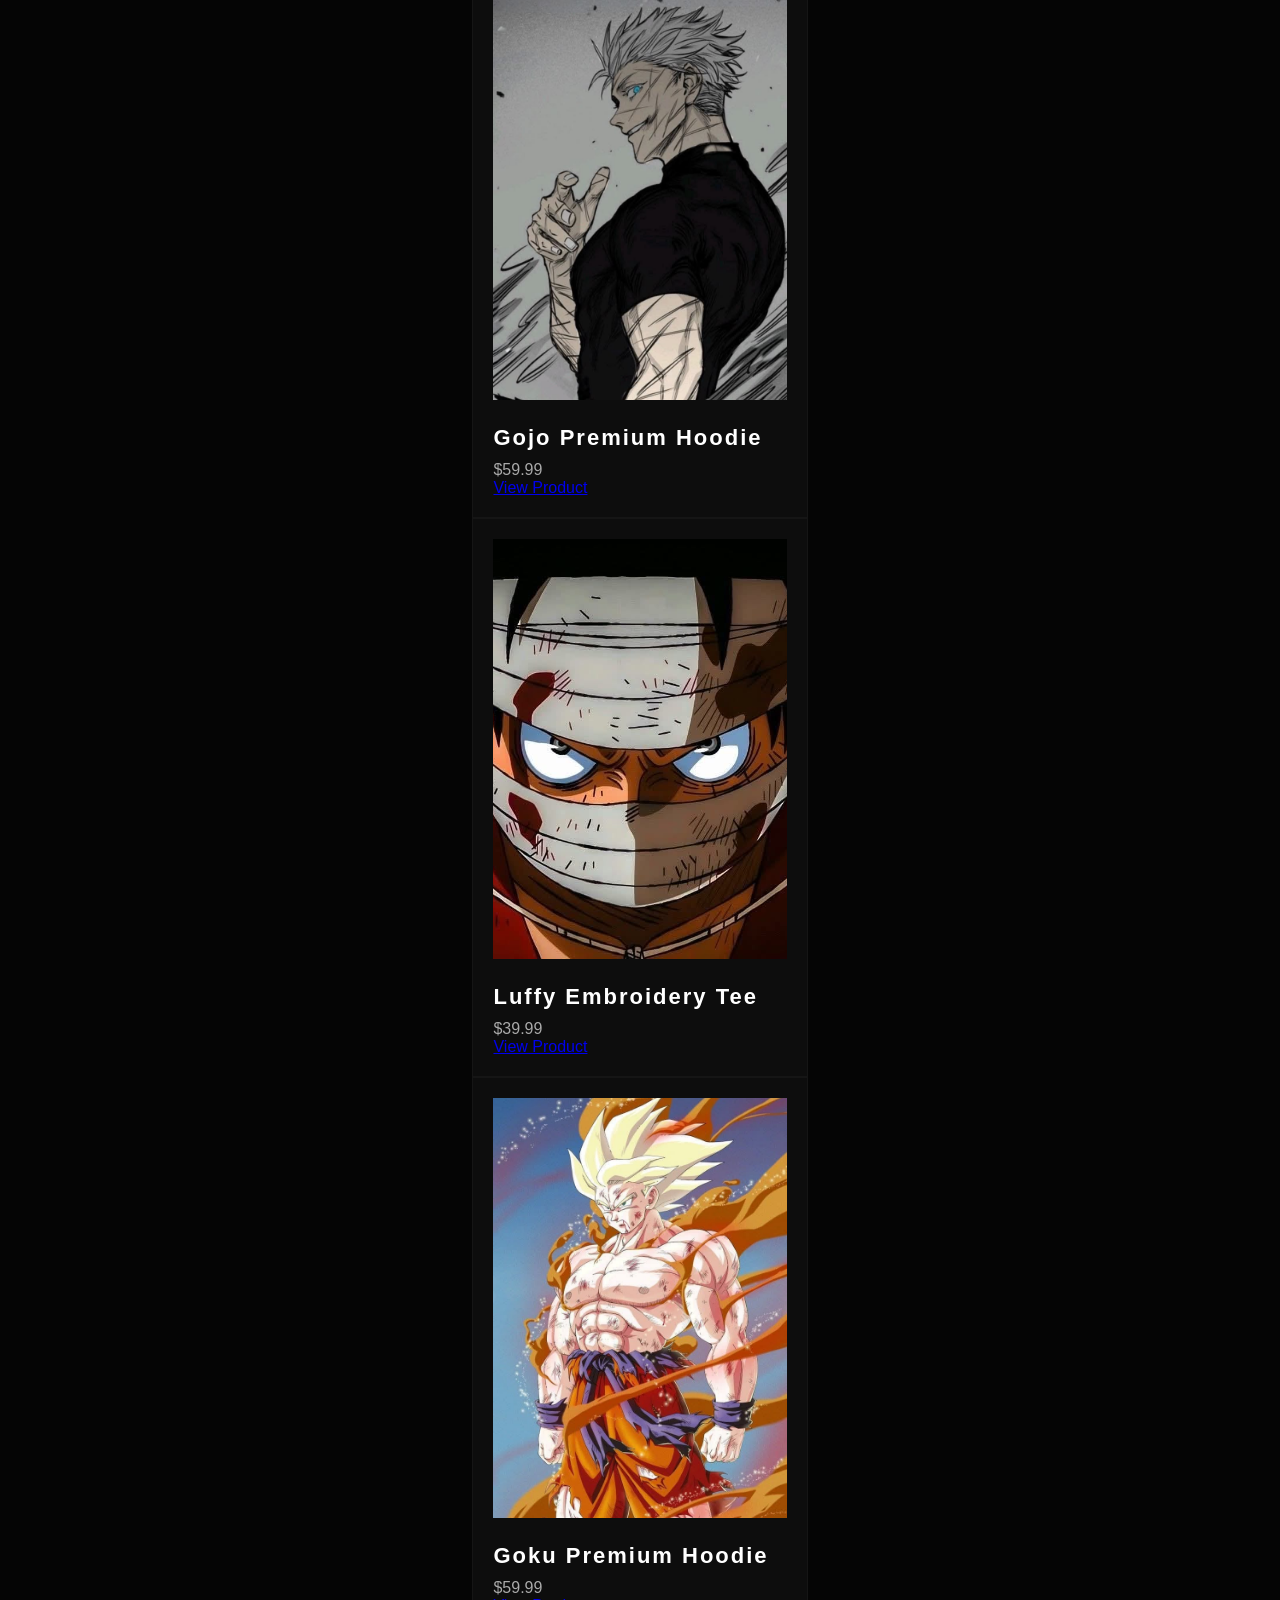
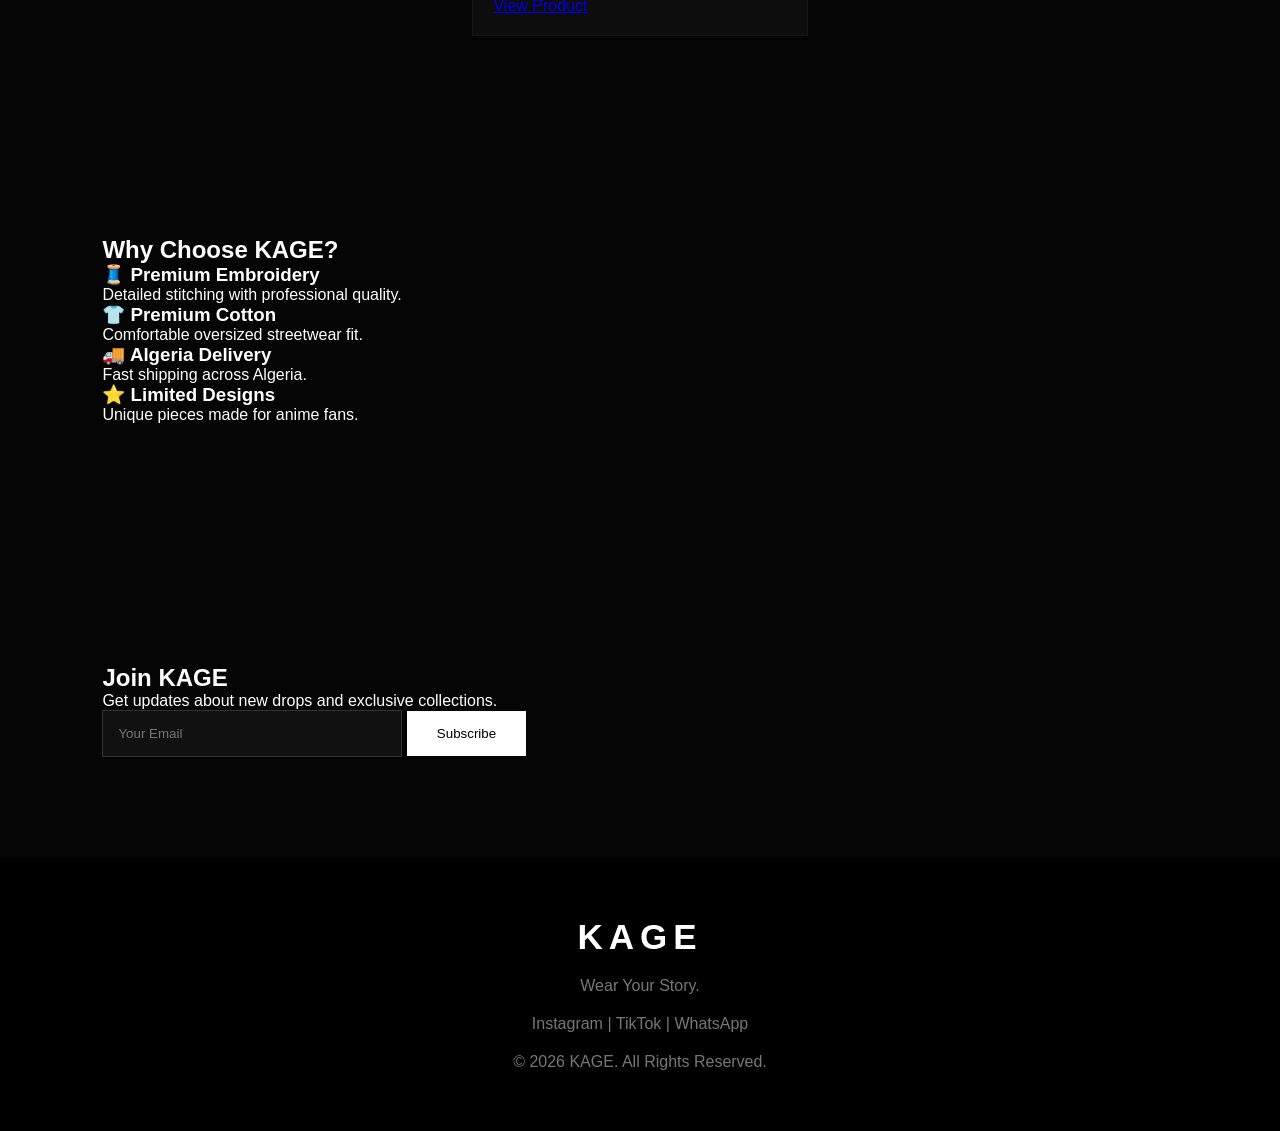
==== commit 02266261: "Update index.html" ====
--- a/index.html
+++ b/index.html
@@ -12,41 +12,29 @@
     <link rel="stylesheet" href="style.css">
 </head>
 
-
 <body>
-
 
 <header class="navbar">
 
     <div class="logo">
-        KAGE
+        <img src="logo.png" alt="KAGE Logo">
     </div>
 
-
     <nav class="menu">
-
         <a href="index.html">Home</a>
         <a href="shop.html">Shop</a>
         <a href="#">T-Shirts</a>
         <a href="#">Hoodies</a>
         <a href="#">About</a>
         <a href="#">Contact</a>
-
     </nav>
 
-
     <div class="icons">
-
         <span>🔍</span>
         <span>🛒</span>
-
     </div>
 
-
 </header>
-
-
-
 
 <section class="hero">
 
@@ -58,376 +46,152 @@
             APPAREL
         </h1>
 
-
         <p>
             Luxury embroidered T-Shirts & Hoodies inspired by legendary anime worlds.
             Designed for fans who want something unique.
         </p>
 
-
         <a href="shop.html" class="btn">
             SHOP COLLECTION
         </a>
 
-
     </div>
-
 
 </section>
 
-
-
-
-
-
 <section class="categories">
-
 
     <h2 class="section-title">
         Featured Collections
     </h2>
 
-
-
     <div class="category-grid">
 
-
+        <div class="category">
+            <img src="hero.jpg" alt="Shinobi Anime Collection">
+            <h3>⚔️ Shinobi</h3>
+        </div>
 
         <div class="category">
-
-            <img src="images/shinobi.jpg" alt="Shinobi Anime Collection">
-
-            <h3>
-                ⚔️ Shinobi
-            </h3>
-
+            <img src="pirates.jpg" alt="Pirates Anime Collection">
+            <h3>🏴‍☠️ Pirates</h3>
         </div>
 
-
-
-
+        <div class="category">
+            <img src="goku.jpg" alt="Legends Anime Collection">
+            <h3>🔥 Legends</h3>
+        </div>
 
         <div class="category">
-
-            <img src="images/pirates.jpg" alt="Pirates Anime Collection">
-
-            <h3>
-                🏴‍☠️ Pirates
-            </h3>
-
+            <img src="curses.jpg" alt="Curses Anime Collection">
+            <h3>👹 Curses</h3>
         </div>
-
-
-
-
-
-        <div class="category">
-
-            <img src="images/legends.jpg" alt="Legends Anime Collection">
-
-            <h3>
-                🔥 Legends
-            </h3>
-
-        </div>
-
-
-
-
-
-        <div class="category">
-
-            <img src="images/curses.jpg" alt="Curses Anime Collection">
-
-            <h3>
-                👹 Curses
-            </h3>
-
-        </div>
-
-
 
     </div>
 
-
 </section>
 
-
-
-
-
-
-
 <section class="products">
-
 
     <h2>
         Best Sellers
     </h2>
 
-
-
     <div class="product-grid">
 
-
+        <div class="product-card">
+            <img src="itachi.jpg" alt="Itachi Embroidered T Shirt">
+            <h3>Itachi Embroidery Tee</h3>
+            <p>$39.99</p>
+            <a href="product.html" class="btn-small">View Product</a>
+        </div>
 
         <div class="product-card">
-
-            <img src="images/itachi.jpg" alt="Itachi Embroidered T Shirt">
-
-            <h3>
-                Itachi Embroidery Tee
-            </h3>
-
-            <p>
-                $39.99
-            </p>
-
-            <a href="product.html" class="btn-small">
-                View Product
-            </a>
-
+            <img src="gojo.jpg" alt="Gojo Embroidered Hoodie">
+            <h3>Gojo Premium Hoodie</h3>
+            <p>$59.99</p>
+            <a href="product.html" class="btn-small">View Product</a>
         </div>
 
-
-
-
-
+        <div class="product-card">
+            <img src="luffy.jpg" alt="Luffy Embroidered T Shirt">
+            <h3>Luffy Embroidery Tee</h3>
+            <p>$39.99</p>
+            <a href="product.html" class="btn-small">View Product</a>
+        </div>
 
         <div class="product-card">
-
-            <img src="images/gojo.jpg" alt="Gojo Embroidered Hoodie">
-
-
-            <h3>
-                Gojo Premium Hoodie
-            </h3>
-
-
-            <p>
-                $59.99
-            </p>
-
-
-            <a href="product.html" class="btn-small">
-                View Product
-            </a>
-
-
+            <img src="goku.jpg" alt="Goku Embroidered Hoodie">
+            <h3>Goku Premium Hoodie</h3>
+            <p>$59.99</p>
+            <a href="product.html" class="btn-small">View Product</a>
         </div>
-
-
-
-
-
-
-        <div class="product-card">
-
-            <img src="images/luffy.jpg" alt="Luffy Embroidered T Shirt">
-
-
-            <h3>
-                Luffy Embroidery Tee
-            </h3>
-
-
-            <p>
-                $39.99
-            </p>
-
-
-            <a href="product.html" class="btn-small">
-                View Product
-            </a>
-
-
-        </div>
-
-
-
-
-
-
-
-        <div class="product-card">
-
-
-            <img src="images/goku.jpg" alt="Goku Embroidered Hoodie">
-
-
-            <h3>
-                Goku Premium Hoodie
-            </h3>
-
-
-            <p>
-                $59.99
-            </p>
-
-
-            <a href="product.html" class="btn-small">
-                View Product
-            </a>
-
-
-        </div>
-
-
-
 
     </div>
 
-
-
 </section>
 
-
-
-
-
-
-
 <section class="why">
-
 
     <h2>
         Why Choose KAGE?
     </h2>
 
-
-
     <div class="why-grid">
 
-
+        <div>
+            <h3>🧵 Premium Embroidery</h3>
+            <p>Detailed stitching with professional quality.</p>
+        </div>
 
         <div>
-
-            <h3>
-                🧵 Premium Embroidery
-            </h3>
-
-            <p>
-                Detailed stitching with professional quality.
-            </p>
-
+            <h3>👕 Premium Cotton</h3>
+            <p>Comfortable oversized streetwear fit.</p>
         </div>
 
-
-
+        <div>
+            <h3>🚚 Algeria Delivery</h3>
+            <p>Fast shipping across Algeria.</p>
+        </div>
 
         <div>
-
-            <h3>
-                👕 Premium Cotton
-            </h3>
-
-            <p>
-                Comfortable oversized streetwear fit.
-            </p>
-
+            <h3>⭐ Limited Designs</h3>
+            <p>Unique pieces made for anime fans.</p>
         </div>
-
-
-
-
-
-        <div>
-
-            <h3>
-                🚚 Algeria Delivery
-            </h3>
-
-            <p>
-                Fast shipping across Algeria.
-            </p>
-
-        </div>
-
-
-
-
-
-        <div>
-
-            <h3>
-                ⭐ Limited Designs
-            </h3>
-
-            <p>
-                Unique pieces made for anime fans.
-            </p>
-
-        </div>
-
-
 
     </div>
 
-
 </section>
 
-
-
-
-
-
-
 <section class="newsletter">
-
 
     <h2>
         Join KAGE
     </h2>
 
-
     <p>
         Get updates about new drops and exclusive collections.
     </p>
 
-
     <input type="email" placeholder="Your Email">
-
 
     <button>
         Subscribe
     </button>
 
-
 </section>
-
-
-
-
-
-
 
 <footer>
 
+    <h2>KAGE</h2>
 
-    <h2>
-        KAGE
-    </h2>
+    <p>Wear Your Story.</p>
 
+    <p>Instagram | TikTok | WhatsApp</p>
 
-    <p>
-        Wear Your Story.
-    </p>
-
-
-    <p>
-        Instagram | TikTok | WhatsApp
-    </p>
-
-
-    <p>
-        © 2026 KAGE. All Rights Reserved.
-    </p>
-
+    <p>© 2026 KAGE. All Rights Reserved.</p>
 
 </footer>
 
-
-
 </body>
-
 </html>
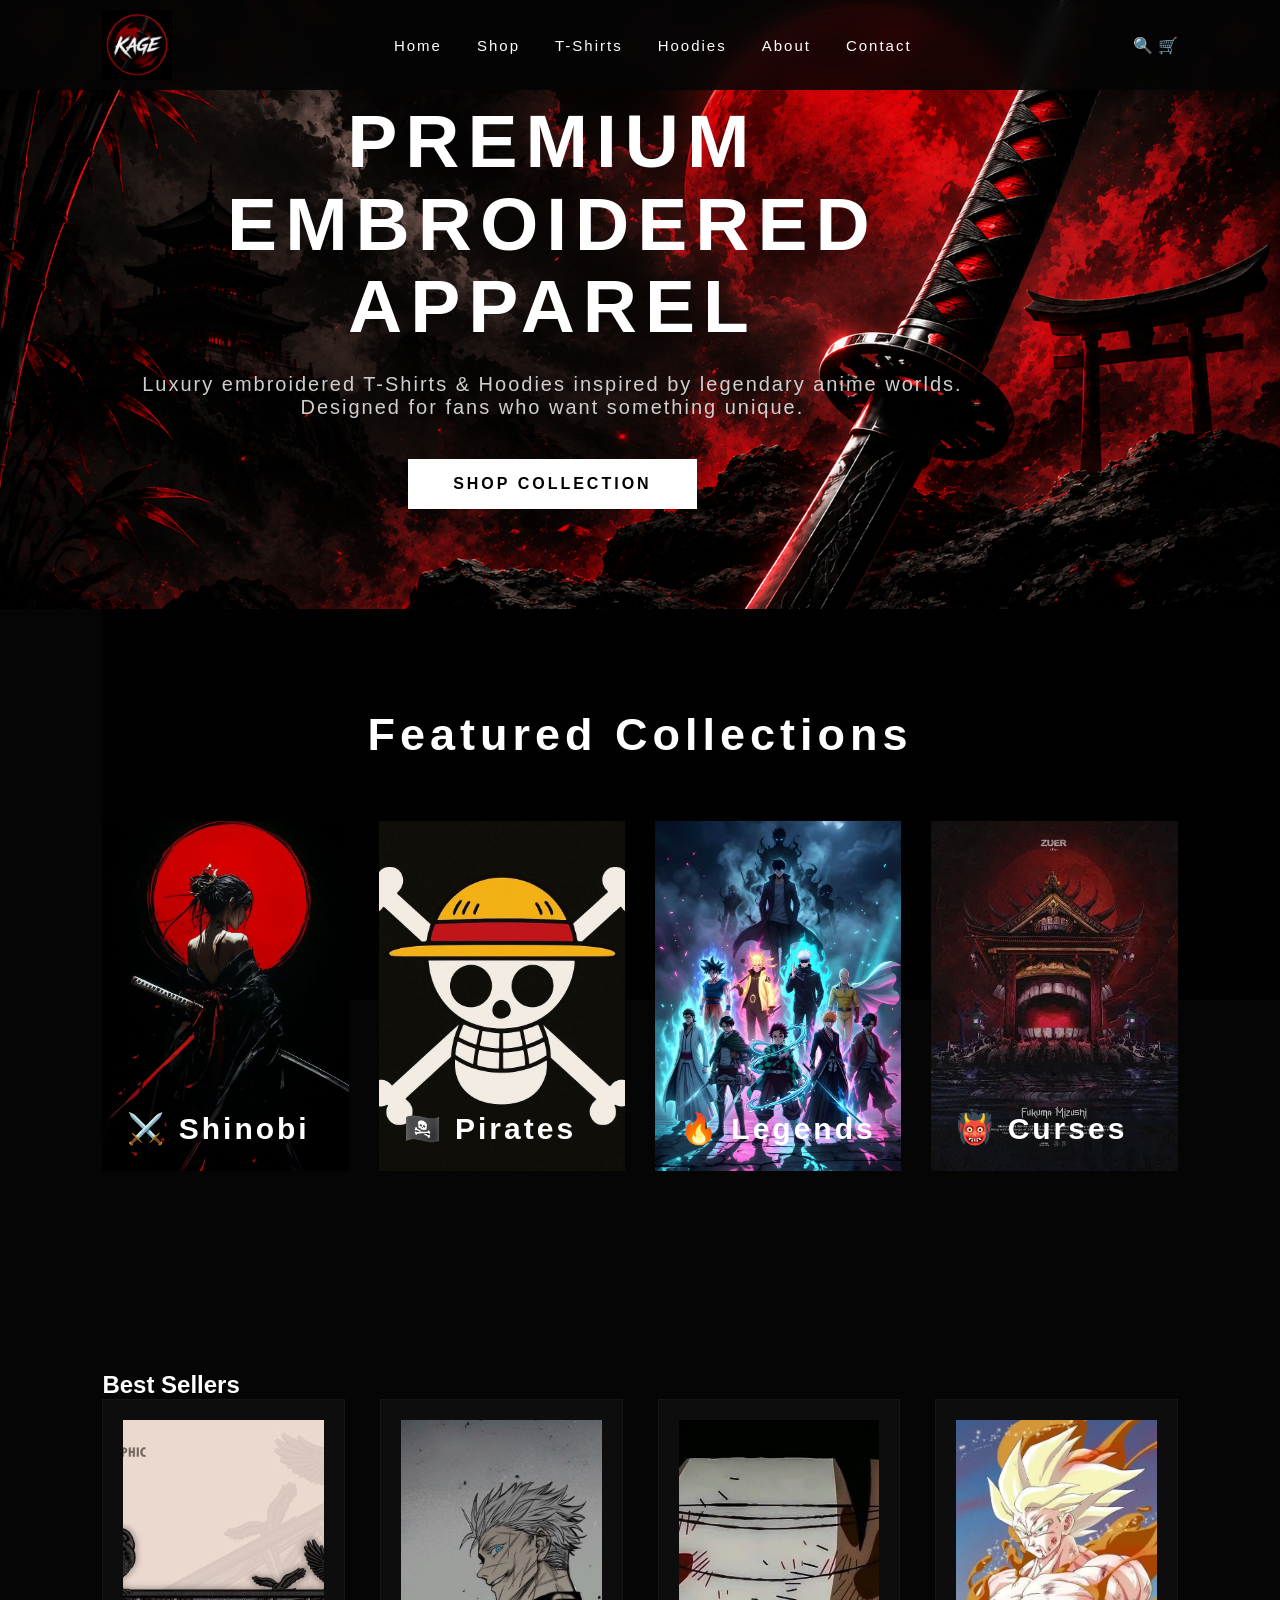
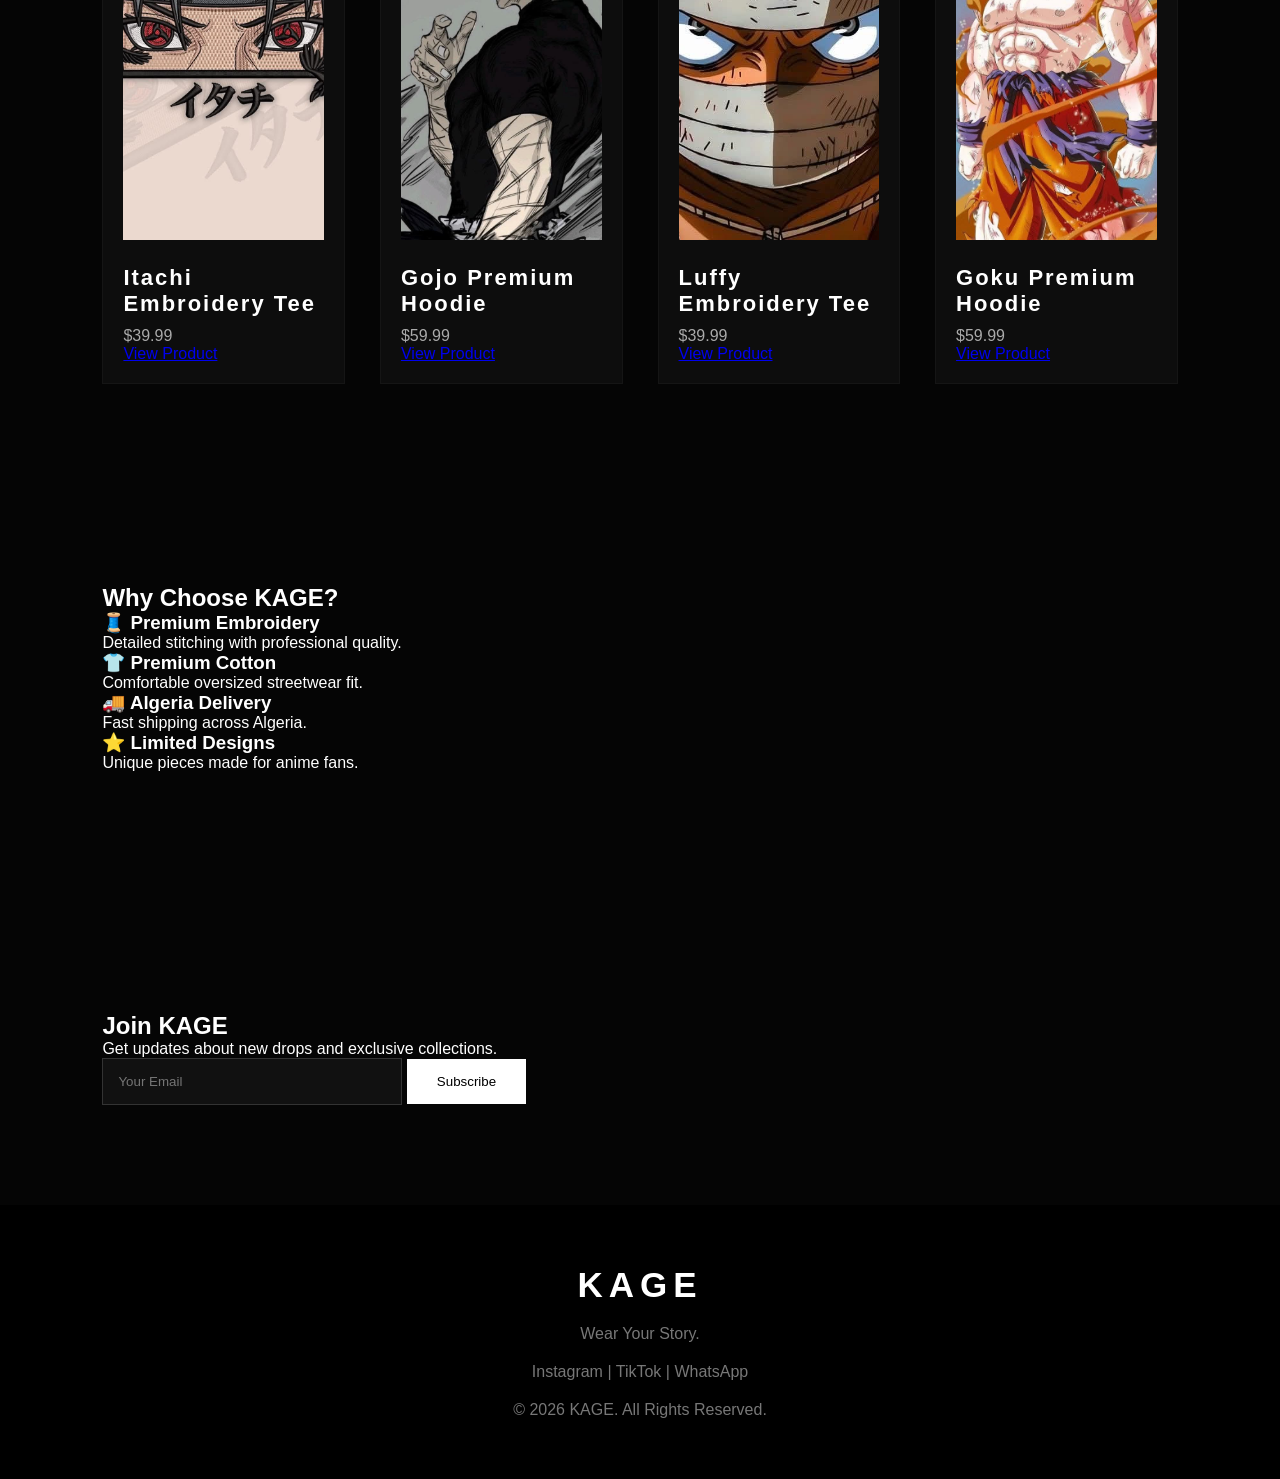
==== commit 5f9dea5a: "Update index.html" ====
--- a/index.html
+++ b/index.html
@@ -76,11 +76,10 @@
             <img src="pirates.jpg" alt="Pirates Anime Collection">
             <h3>🏴‍☠️ Pirates</h3>
         </div>
-
-        <div class="category">
-            <img src="goku.jpg" alt="Legends Anime Collection">
-            <h3>🔥 Legends</h3>
-        </div>
+<div class="category">
+    <img src="legends.jpg" alt="Legends Anime Collection">
+    <h3>🔥 Legends</h3>
+</div>
 
         <div class="category">
             <img src="curses.jpg" alt="Curses Anime Collection">
--- a/style.css
+++ b/style.css
@@ -41,6 +41,18 @@
     letter-spacing: 5px;
     font-weight: 900;
 }
+.logo{
+    width:70px;
+    height:70px;
+    display:flex;
+    align-items:center;
+}
+
+.logo img{
+    width:100%;
+    height:100%;
+    object-fit:contain;
+}
 
 
 nav {
@@ -69,16 +81,12 @@
 ========================= */
 
 
-.hero {
-
-    height: 100vh;
-    display: flex;
-    align-items: center;
-    justify-content: center;
-    padding: 0 8%;
-    position: relative;
-
-}
+  .hero {
+    background-image: url("banner.png");
+    background-size: cover;
+    background-position: center;
+} 
+
 
 
 .hero::before {
@@ -107,13 +115,11 @@
 }
 
 
-.hero h2 {
-
+.hero h1 {
     font-size:75px;
     letter-spacing:8px;
     line-height:1.1;
     font-weight:900;
-
 }
 
 
@@ -335,29 +341,20 @@
 
 
 
-/* =========================
-   HERO BACKGROUND IMAGE
-========================= */
-
-
-.hero {
-
-background-image:
-url("images/hero.jpg");
-
-background-size:cover;
-background-position:center;
+
 
 }/* =========================
    PRODUCT CARDS
 ========================= */
 
-.products {
-
+.products{
+    padding:100px 8%;
+}
+
+.product-grid{
     display:grid;
-    grid-template-columns:repeat(3,1fr);
+    grid-template-columns:repeat(4,1fr);
     gap:35px;
-
 }
 
 
@@ -424,14 +421,15 @@
 ========================= */
 
 
-.categories {
-
+.categories{
+    padding:100px 8%;
+}
+
+.category-grid{
     display:grid;
-    grid-template-columns:repeat(3,1fr);
+    grid-template-columns:repeat(4,1fr);
     gap:30px;
-
-}
-
+}
 
 
 .category {
@@ -698,11 +696,9 @@
 
 
 
-.hero h2 {
-
+.hero h1 {
     font-size:45px;
     letter-spacing:4px;
-
 }
 
 
@@ -760,11 +756,8 @@
 
 @media(max-width:500px){
 
-
-.hero h2 {
-
+.hero h1{
     font-size:35px;
-
 }
 
 
@@ -796,5 +789,4 @@
 
 }
 
-
-}
+ 
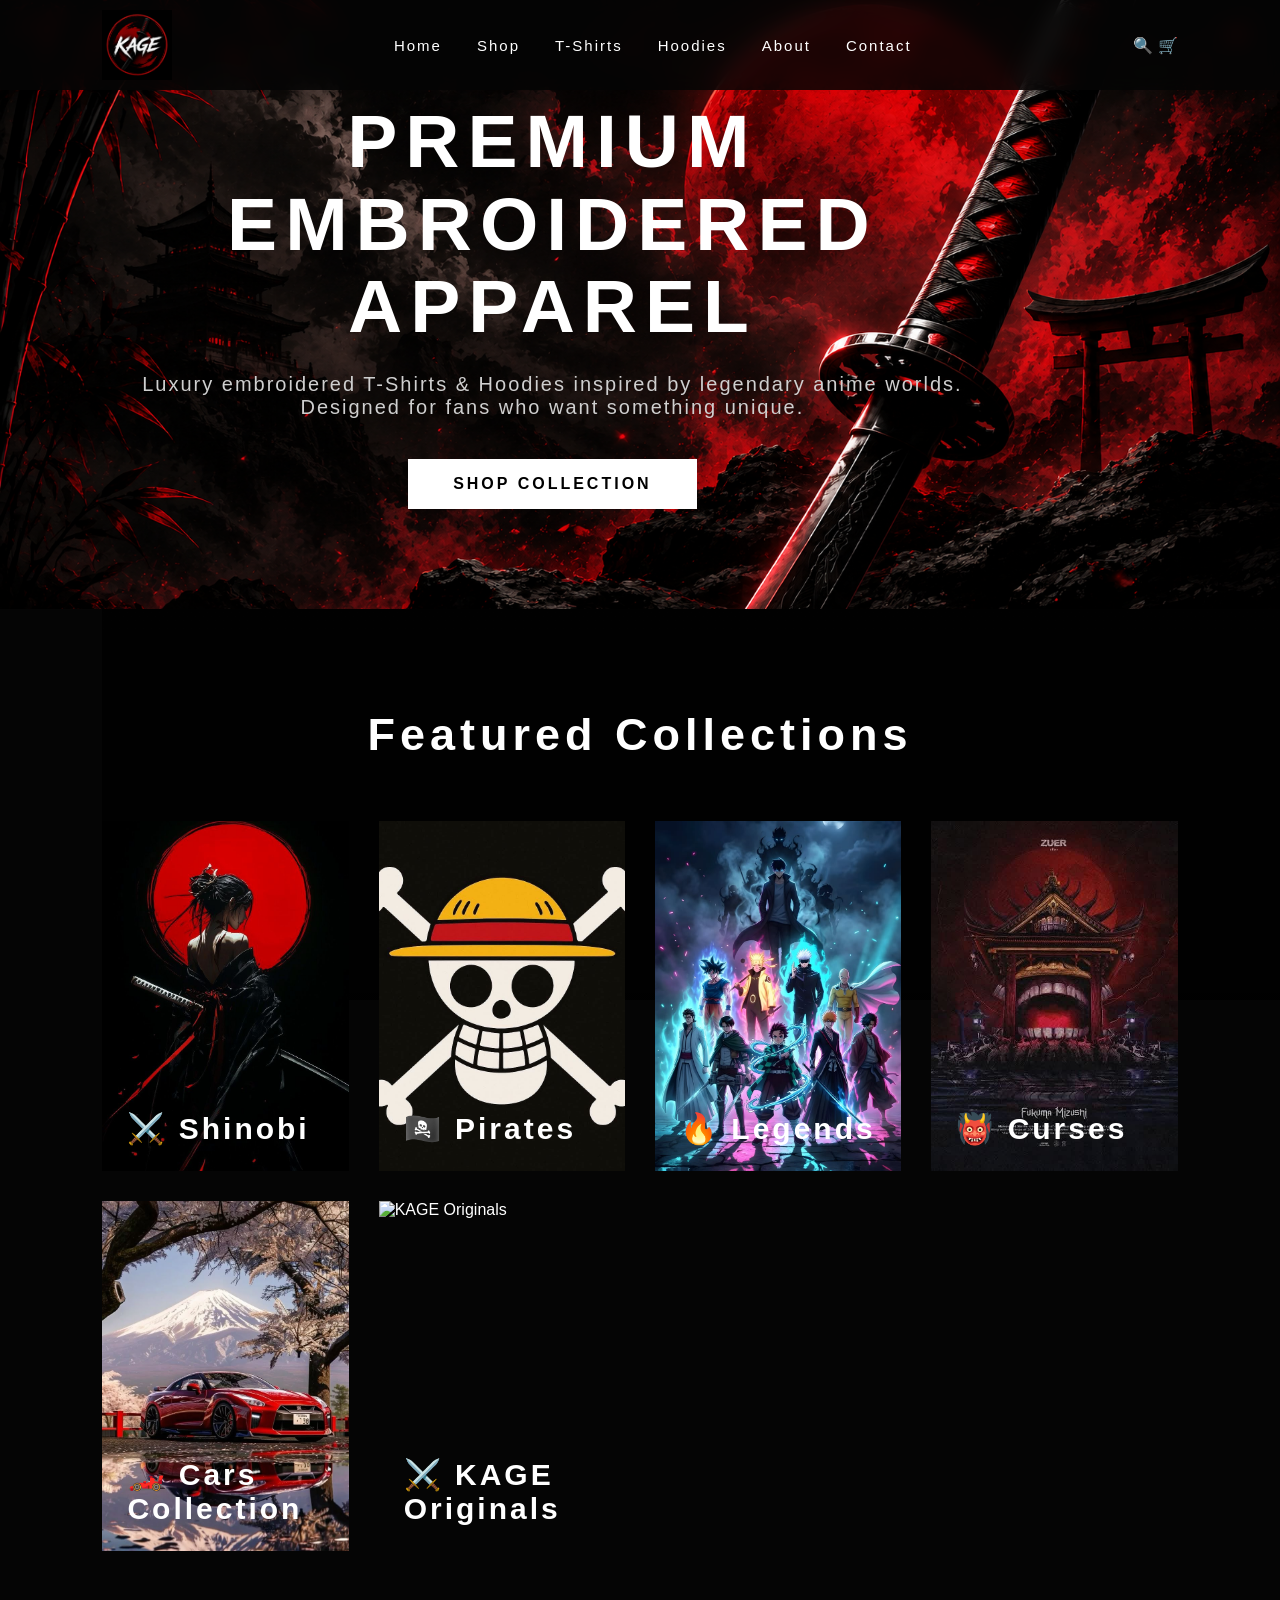
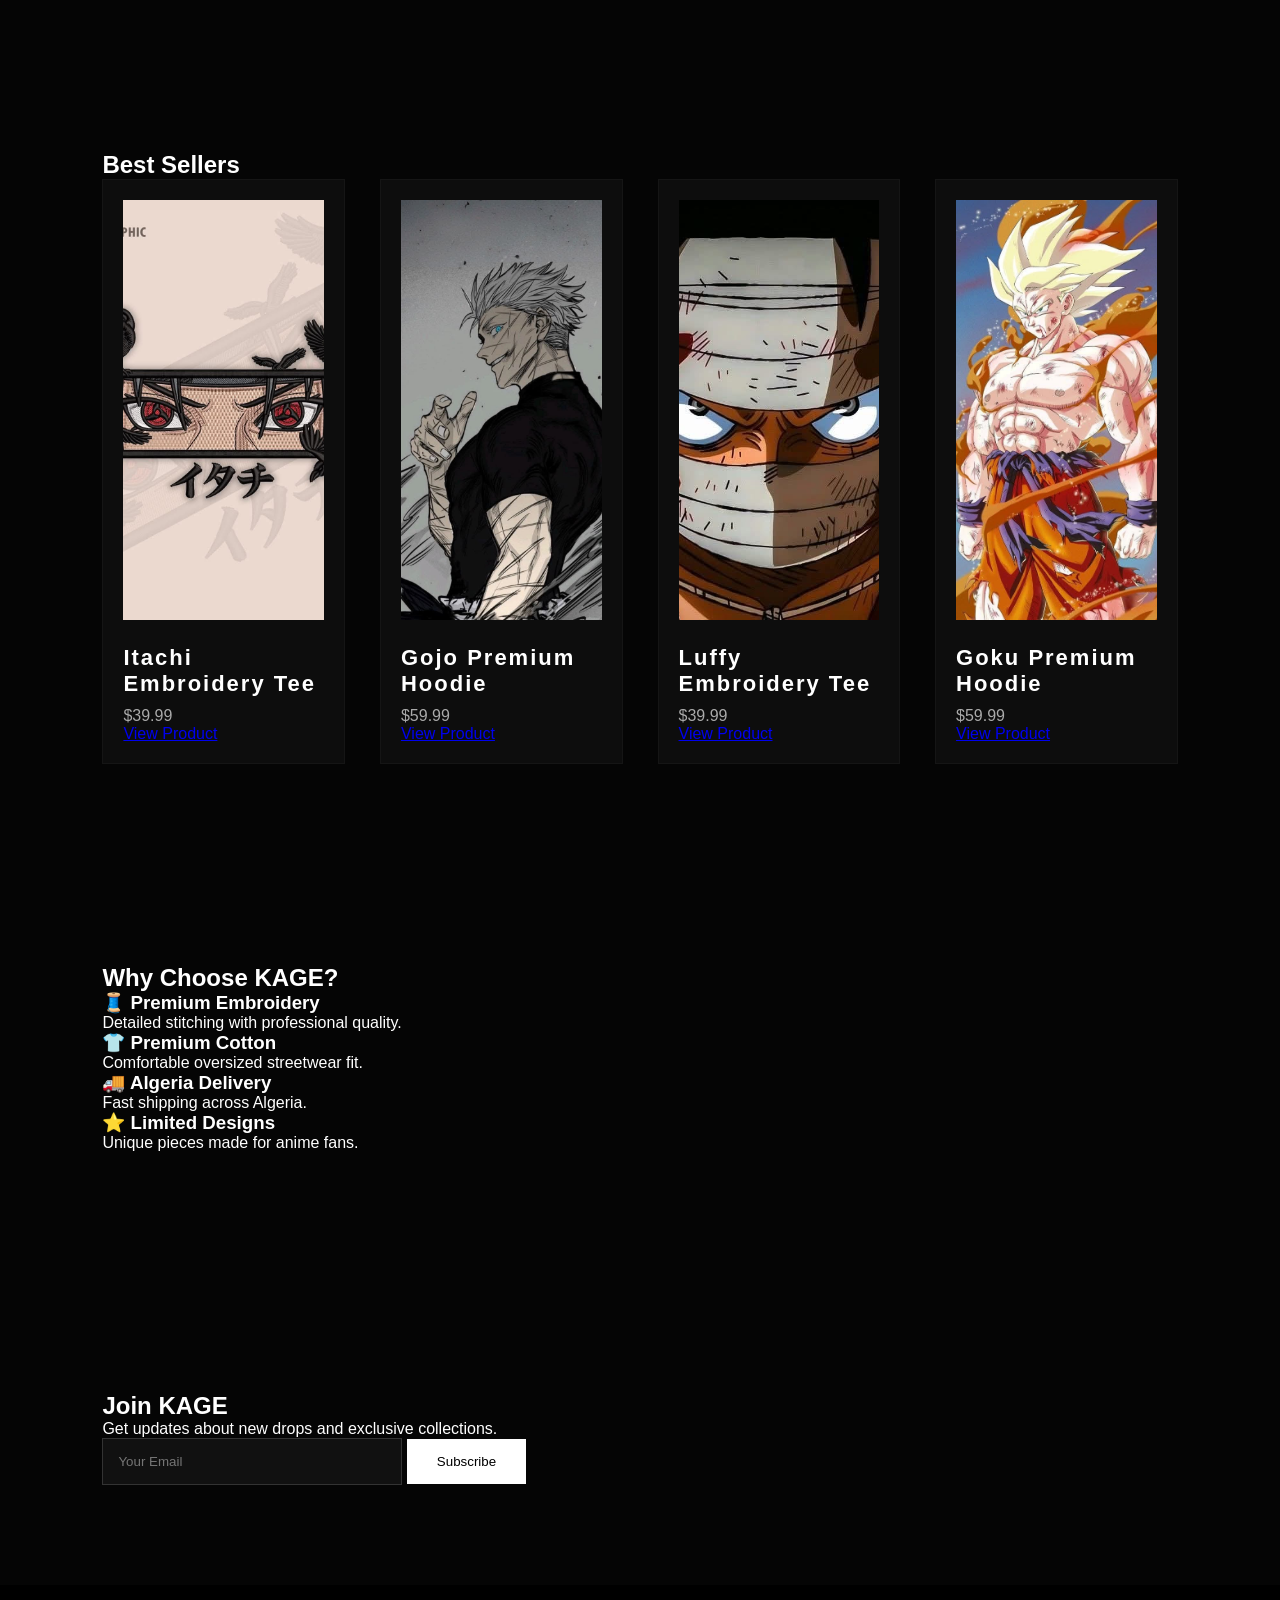
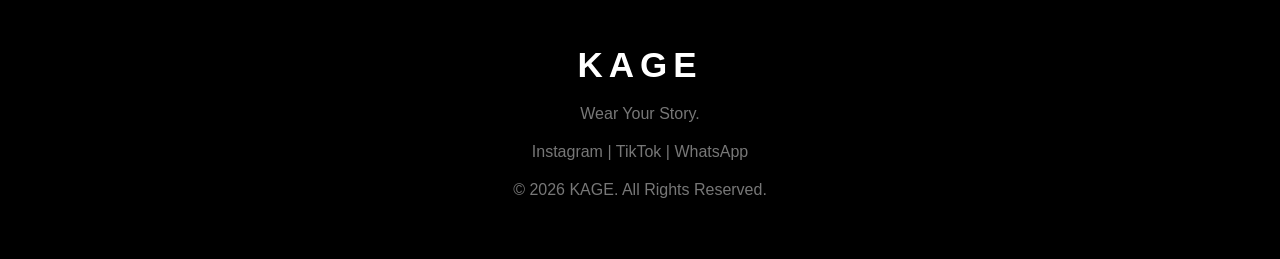
==== commit 52865c93: "Update index.html" ====
--- a/index.html
+++ b/index.html
@@ -76,6 +76,7 @@
             <img src="pirates.jpg" alt="Pirates Anime Collection">
             <h3>🏴‍☠️ Pirates</h3>
         </div>
+        
 <div class="category">
     <img src="legends.jpg" alt="Legends Anime Collection">
     <h3>🔥 Legends</h3>
@@ -85,7 +86,17 @@
             <img src="curses.jpg" alt="Curses Anime Collection">
             <h3>👹 Curses</h3>
         </div>
-
+        
+<div class="category">
+    <img src="cars.jpg" alt="Cars Collection">
+    <h3>🏎️ Cars Collection</h3>
+</div>
+
+<div class="category">
+    <img src="kage-original.jpg" alt="KAGE Originals">
+    <h3>⚔️ KAGE Originals</h3>
+</div>
+    
     </div>
 
 </section>
--- a/style.css
+++ b/style.css
@@ -789,4 +789,114 @@
 
 }
 
- 
+ /* SHOP FILTERS */
+
+.shop-filters {
+    display: flex;
+    justify-content: center;
+    gap: 15px;
+    margin: 30px 0;
+    flex-wrap: wrap;
+}
+
+.filter-btn {
+    background: transparent;
+    color: white;
+    border: 2px solid #b30000;
+    padding: 12px 28px;
+    cursor: pointer;
+    font-size: 16px;
+    border-radius: 30px;
+    transition: 0.3s;
+}
+
+.filter-btn:hover,
+.filter-btn.active {
+    background: #b30000;
+    color: white;
+}
+/* PRODUCT BADGE */
+
+.product-card {
+    position: relative;
+    overflow: hidden;
+}
+
+.product-badge {
+    position: absolute;
+    top: 15px;
+    left: 15px;
+    background: #b30000;
+    color: white;
+    padding: 6px 12px;
+    font-size: 12px;
+    font-weight: bold;
+    border-radius: 20px;
+    z-index: 2;
+}
+
+.product-card img {
+    transition: transform 0.4s ease;
+}
+
+.product-card:hover img {
+    transform: scale(1.05);
+}
+   /* PREMIUM PRODUCT CARDS */
+
+.product-card {
+    background: #111;
+    border-radius: 18px;
+    overflow: hidden;
+    text-align: center;
+    transition: transform 0.3s ease, box-shadow 0.3s ease;
+    border: 1px solid #222;
+    padding-bottom: 20px;
+}
+
+.product-card:hover {
+    transform: translateY(-8px);
+    box-shadow: 0 12px 30px rgba(179, 0, 0, 0.35);
+}
+
+.product-card img {
+    width: 100%;
+    display: block;
+}
+
+.product-card h3 {
+    color: white;
+    margin: 20px 0 10px;
+    font-size: 22px;
+}
+
+.product-card p {
+    color: #b30000;
+    font-size: 20px;
+    font-weight: bold;
+    margin-bottom: 20px;
+}
+
+.btn-small {
+    display: inline-block;
+    padding: 12px 25px;
+    background: #b30000;
+    color: white;
+    text-decoration: none;
+    border-radius: 30px;
+    transition: 0.3s;
+}
+
+.btn-small:hover {
+    background: #ff1a1a;
+}
+   /* PRODUCT GRID */
+
+.product-grid {
+    display: grid;
+    grid-template-columns: repeat(auto-fit, minmax(280px, 1fr));
+    gap: 35px;
+    max-width: 1300px;
+    margin: auto;
+    padding: 20px;
+}
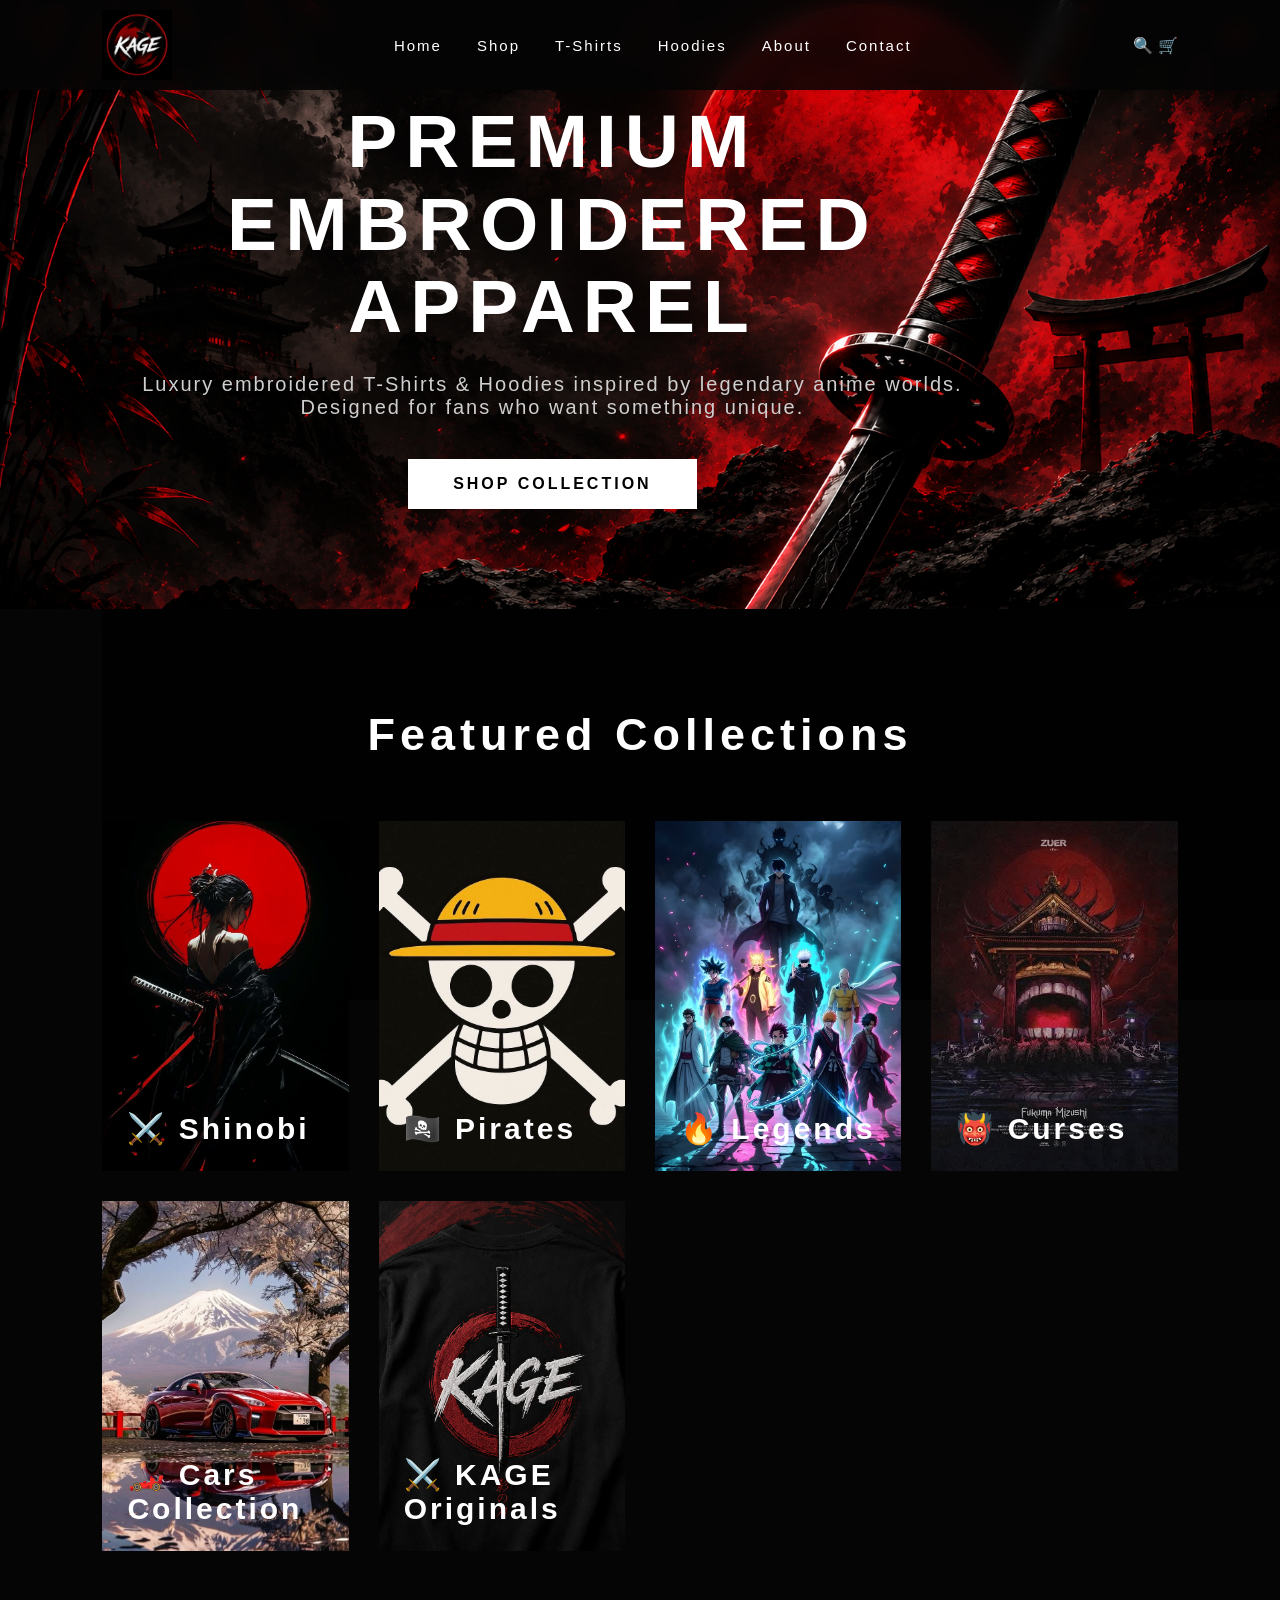
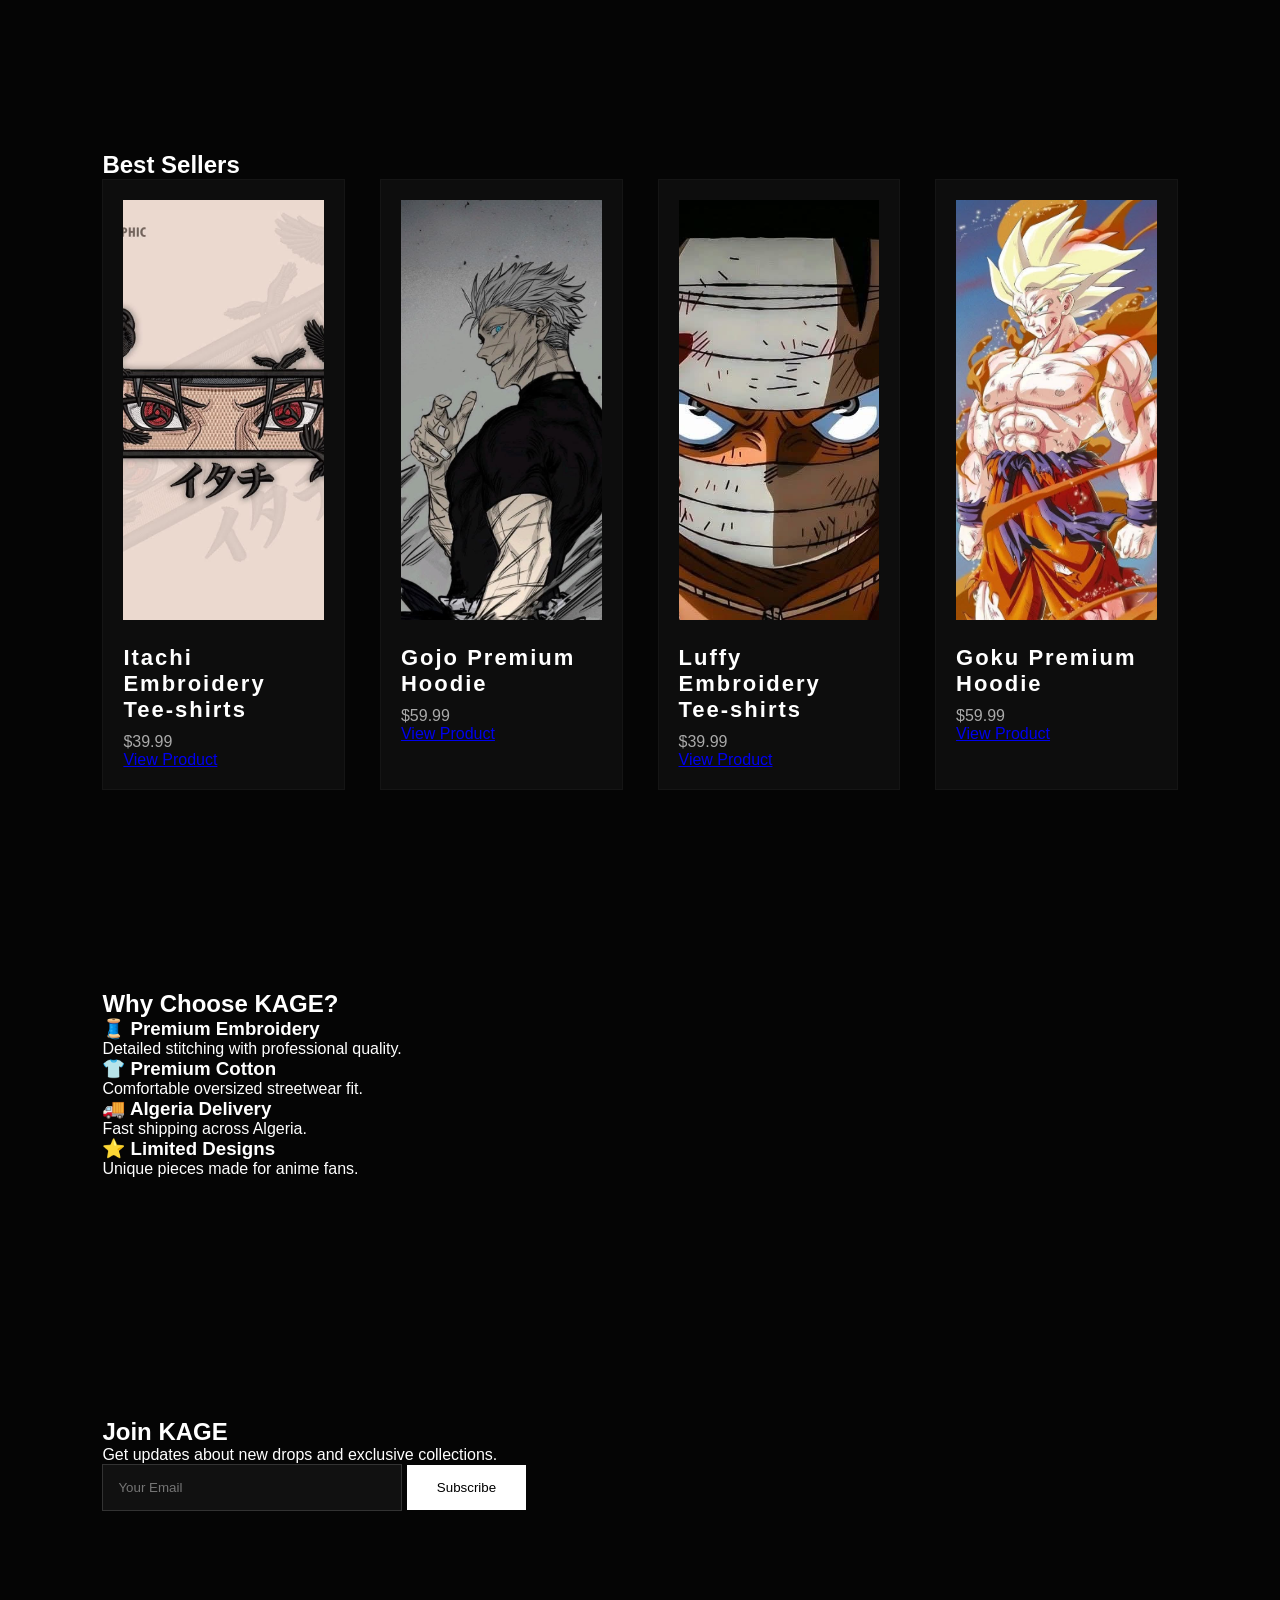
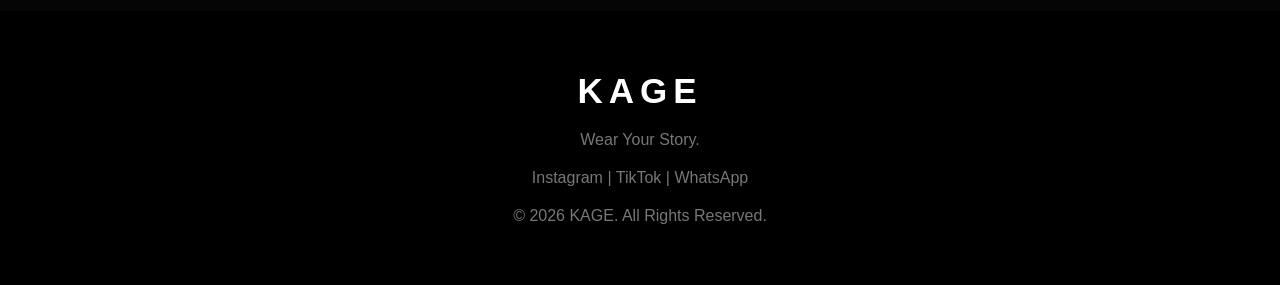
==== commit 0b978037: "Update index.html" ====
--- a/index.html
+++ b/index.html
@@ -93,7 +93,7 @@
 </div>
 
 <div class="category">
-    <img src="kage-original.jpg" alt="KAGE Originals">
+    <img src="kage-original.png" alt="KAGE Originals">
     <h3>⚔️ KAGE Originals</h3>
 </div>
     
@@ -111,7 +111,7 @@
 
         <div class="product-card">
             <img src="itachi.jpg" alt="Itachi Embroidered T Shirt">
-            <h3>Itachi Embroidery Tee</h3>
+            <h3>Itachi Embroidery Tee-shirts</h3>
             <p>$39.99</p>
             <a href="product.html" class="btn-small">View Product</a>
         </div>
@@ -125,7 +125,7 @@
 
         <div class="product-card">
             <img src="luffy.jpg" alt="Luffy Embroidered T Shirt">
-            <h3>Luffy Embroidery Tee</h3>
+            <h3>Luffy Embroidery Tee-shirts</h3>
             <p>$39.99</p>
             <a href="product.html" class="btn-small">View Product</a>
         </div>
